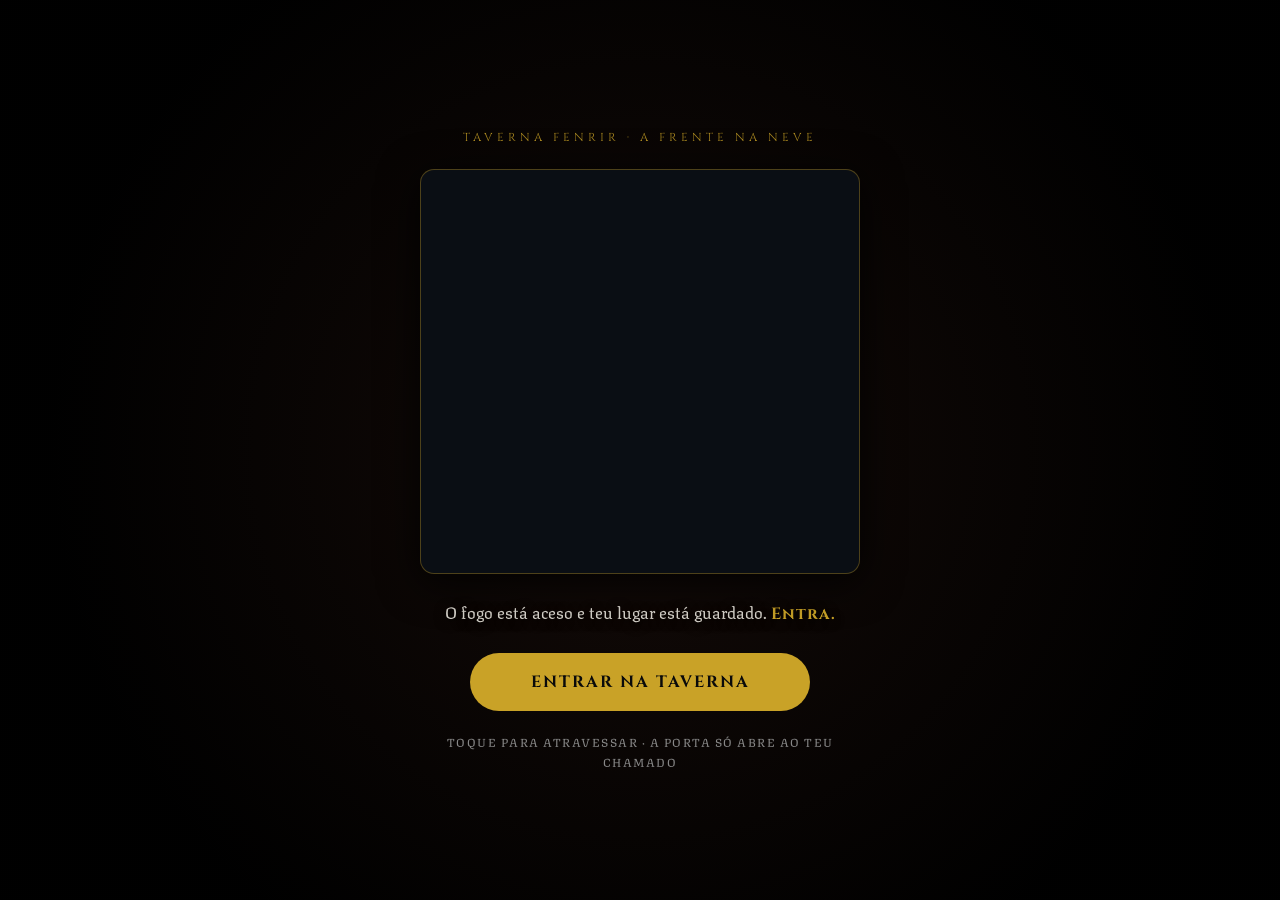
==== index.html @ 27d3342f "Hero do salão: vídeo local em vez de YouTube iframe (F4 resolvido)" ====
<!DOCTYPE html>
<html lang="pt-BR">
<head>
<meta charset="UTF-8">
<meta name="viewport" content="width=device-width, initial-scale=1.0">
<meta name="theme-color" content="#1a0f08">

<title>Taverna Fenrir — A Casa de Runa</title>
<meta name="description" content="Contos, mitologia nórdica e o universo viking de Runa, a taberneira. Histórias contadas junto ao fogo.">
<meta name="author" content="Taverna Fenrir">
<meta property="og:type" content="website">
<meta property="og:title" content="Taverna Fenrir — A Casa de Runa">
<meta property="og:description" content="O fogo está aceso e teu lugar está guardado.">
<meta property="og:image" content="assets/img/entrada-taverna.jpg">
<meta property="og:url" content="https://runataverna.github.io/taverna-fenrir-site/">
<meta name="twitter:card" content="summary_large_image">

<link rel="preconnect" href="https://fonts.googleapis.com">
<link rel="preconnect" href="https://fonts.gstatic.com" crossorigin>
<link href="https://fonts.googleapis.com/css2?family=Cinzel:wght@400;700&family=Uncial+Antiqua&family=Texturina:ital,wght@0,300;0,400;0,500;1,400&family=Roboto:wght@300;400;500&display=swap" rel="stylesheet">

<link rel="stylesheet" href="styles.css">
</head>
<body>

<!-- ENTRADA -->
<div class="entrada" id="entrada">
  <div class="entrada-overlay"></div>
  <div class="entrada-conteudo">
    <div class="entrada-kicker">TAVERNA FENRIR · A FRENTE NA NEVE</div>
    <div class="entrada-imagem" id="entradaImagem">
      <video id="portalVideo" poster="assets/img/entrada-taverna.jpg" muted playsinline preload="auto">
        <source src="assets/video/entrada-taverna.webm" type="video/webm">
        <source src="assets/video/entrada-taverna.mp4" type="video/mp4">
      </video>
    </div>
    <p class="entrada-frase">O fogo está aceso e teu lugar está guardado. <strong>Entra.</strong></p>
    <button class="btn-entrar" onclick="Taverna.entrar()">ENTRAR NA TAVERNA</button>
    <div class="entrada-hint">Toque para atravessar · a porta só abre ao teu chamado</div>
  </div>
</div>

<!-- EFEITO DE LUMINOSIDADE (transição da entrada para intro) -->
<div class="glow-entrada" id="glowEntrada"></div>



<!-- TRANSIÇÃO -->
<div class="overlay-video" id="transicaoWrap">
  <div class="overlay-fallback"></div>
  <div class="wrap-iframe">
    <iframe id="transicaoIframe" allow="autoplay; encrypted-media" title="Transição"></iframe>
  </div>
  <div class="transicao-titulo" id="transicaoTitulo"></div>
</div>

<!-- APP -->
<div id="app">

  <!-- NAVBAR -->
  <nav class="navbar" id="navbar">
    <button class="btn-voltar" id="btnVoltar" onclick="Taverna.voltarAoHall()">← Salão</button>
    <div class="navbar-brand" onclick="Taverna.voltarAoHall()">TAVERNA FENRIR</div>
    <button class="menu-toggle" onclick="Taverna.toggleMenu()" aria-label="Menu">☰</button>
    <div class="menu-lista" id="menuLista"></div>
  </nav>

  <!-- HALL -->
  <section class="hall" id="hall">

    <!-- HERO -->
    <div class="hero-runa">
      <div class="hero-fallback"></div>
      <video id="heroVideo" class="hero-video" autoplay muted loop playsinline preload="auto">
        <source src="assets/video/hero-salao.webm" type="video/webm">
        <source src="assets/video/hero-salao.mp4" type="video/mp4">
      </video>
      <div class="hero-overlay"></div>
     
      <div class="hero-conteudo">
      
        <button class="btn-historia" onclick="Taverna.irParaPortal('contos')">
          <span class="btn-historia-icone">▶</span> OUVIR AS HISTÓRIAS
        </button>
        <p class="hero-sub">O fogo está aceso. Escolha uma porta.</p>
        <div class="setas"><span>⌄</span><span>⌄</span></div>
      </div>
    </div>

    <!-- TÍTULO DAS PORTAS -->
    <h2 class="hall-titulo">Nove portas, uma taverna</h2>
    <p class="hall-sub">Toque em uma porta. Uma transição te leva ao ambiente.</p>

    <!-- GRID PORTAS -->
    <div class="grid-portas" id="gridPortas"></div>

    <!-- A HISTÓRIA NÃO CONTADA (só no Hall) -->
    <div class="historia-nao-contada" onclick="Taverna.abrirHistoriaNaoContada()">
      <div class="hnc-glow"></div>
      <h2 class="hnc-titulo">A HISTÓRIA NÃO CONTADA</h2>
      <p class="hnc-sub">NÃO ABRA ESSA PORTA</p>
      <div class="hnc-cta">
        <span>Toque para entrar</span>
        <span class="hnc-seta">→</span>
      </div>
    </div>

  </section>

  <!-- SALA: CONTOS -->
  <section class="sala sala-leitura" id="sala-contos">
    <div class="sala-header">
      <h2>Contos do Fogo</h2>
    </div>
    <div class="imagem-abertura" id="contosAbertura"></div>
    <div class="sala-header sala-header-baixo">
      <p>Histórias contadas no balcão, entre uma caneca e outra.</p>
      <div class="runa-divider">ᛟ ᚾ ᛁ</div>
    </div>
    <div class="lista-contos" id="listaContos"></div>
  </section>

  <!-- SALA: SOBRE A RUNA -->
  <section class="sala sala-leitura" id="sala-sobre">
    <div class="sala-header">
      <h2>Sobre a Runa</h2>
      <p>Contada por ela mesma, atrás do balcão.</p>
      <div class="runa-divider">ᛟ ᚾ ᛁ</div>
    </div>
    <div id="sobreRunaConteudo"></div>
  </section>

  <!-- SALA: UNIVERSO VIKING -->
  <section class="sala sala-leitura" id="sala-universo">
    <div class="sala-header">
      <h2>Universo Viking</h2>
    </div>
    <div class="imagem-abertura" id="universoAbertura"></div>
    <div class="sala-header sala-header-baixo">
      <p id="universoIntro"></p>
      <div class="runa-divider">ᛏ ᛒ ᛗ</div>
    </div>
    <div id="universoGrupos"></div>
  </section>

  <!-- SALA: MITOLOGIA NÓRDICA -->
  <section class="sala sala-leitura" id="sala-mitologia">
    <div class="sala-header">
      <h2>Mitologia Nórdica</h2>
    </div>
    <div class="imagem-abertura" id="mitologiaAbertura"></div>
    <div class="sala-header sala-header-baixo">
      <p id="mitologiaIntro"></p>
      <div class="runa-divider">ᚺ ᚾ ᛁ</div>
    </div>
    <div class="mitologia-intro-texto" id="mitologiaIntroTexto"></div>
    <div id="mitologiaGrupos"></div>
  </section>

  <!-- SALA: ANÉIS -->
  <section class="sala sala-venda" id="sala-aneis">
    <div class="sala-header">
      <h2 id="aneisTitulo">Relíquias da Runa</h2>
      <p id="aneisSubtitulo"></p>
      <div class="runa-divider">ᛉ ᛟ ᛒ</div>
    </div>
    <div class="imagem-abertura" id="aneisAbertura"></div>
    <div class="venda-texto" id="aneisTexto"></div>
    <div class="imagem-propaganda" id="aneisPropaganda"></div>
    <div class="centro">
      <a class="btn-venda" id="aneisLink" target="_blank" rel="noopener"></a>
    </div>
  </section>

  <!-- SALA: FACAS -->
  <section class="sala sala-venda" id="sala-facas">
    <div class="sala-header">
      <h2 id="facasTitulo">A Forja da Runa</h2>
      <p id="facasSubtitulo"></p>
      <div class="runa-divider">ᚦ ᛚ ᚷ</div>
    </div>
    <div class="imagem-abertura" id="facasAbertura"></div>
    <div class="venda-texto" id="facasTexto"></div>
    <div class="imagem-propaganda" id="facasPropaganda"></div>
    <div class="centro">
      <a class="btn-venda" id="facasLink" target="_blank" rel="noopener"></a>
    </div>
  </section>

  <!-- SALA: CASACOS -->
  <section class="sala sala-venda" id="sala-casacos">
    <div class="sala-header">
      <h2 id="casacosTitulo">Peles do Norte</h2>
      <p id="casacosSubtitulo"></p>
      <div class="runa-divider">ᛁ ᛊ ᚨ</div>
    </div>
    <div class="imagem-abertura" id="casacosAbertura"></div>
    <div class="venda-texto" id="casacosTexto"></div>
    <div class="imagem-propaganda" id="casacosPropaganda"></div>
    <h3 class="hall-titulo">Feminino</h3>
    <div class="slot-grid" data-prefix="casacos-fem" data-count="6"></div>
    <h3 class="hall-titulo">Masculino</h3>
    <div class="slot-grid" data-prefix="casacos-masc" data-count="6"></div>
    <div class="centro">
      <a class="btn-venda" id="casacosLink" target="_blank" rel="noopener"></a>
    </div>
  </section>

  <!-- SALA: HEAVY METAL -->
  <section class="sala sala-venda" id="sala-heavymetal">
    <div class="sala-header">
      <h2 id="heavymetalTitulo">O Som da Taverna</h2>
      <p id="heavymetalSubtitulo"></p>
      <div class="runa-divider">ᚦ ᚢ ᚱ</div>
    </div>
    <div class="imagem-abertura" id="heavymetalAbertura"></div>
    <div class="venda-texto" id="heavymetalTexto"></div>
    <div class="imagem-propaganda" id="heavymetalPropaganda"></div>
    <div class="centro">
      <a class="btn-venda" id="heavymetalLink" target="_blank" rel="noopener"></a>
    </div>
  </section>

  <!-- SALA: ARTE CONCEITUAL -->
  <section class="sala sala-leitura" id="sala-arte">
    <div class="sala-header">
      <h2>Arte Conceitual</h2>
      <p>Onde tudo começou. Esboços que nunca entraram nas histórias oficiais — mas sem eles, a Runa não existiria.</p>
      <div class="runa-divider">ᚲ ᚷ ᚹ</div>
    </div>
    <div id="arteCarrossel"></div>
  </section>

  <!-- FOOTER GERAL -->
  <footer class="footer-geral" id="footerGeral">

    <div class="footer-selos" id="footerSelos"></div>

    <div class="footer-linha"></div>

    <div class="footer-lojas">
      <h3 class="footer-titulo">AS SALAS DA TAVERNA</h3>
      <div class="footer-lojas-lista" id="footerLojas"></div>
    </div>

    <div class="footer-linha"></div>

    <div class="footer-redes">
      <p class="redes-acima">Já faz parte de nossas redes?</p>
      <div class="redes" id="footerRedes"></div>
      <p class="redes-abaixo">Siga nossas redes sociais</p>
    </div>

    <div class="copyright">© Taverna Fenrir. Conto de fantasia — qualquer semelhança com deuses é proposital.</div>

  </footer>

</div>

<!-- PLAYER DE MÚSICA -->
<div class="player-musica" id="playerMusicaBox">
  <button id="btnMusica" onclick="Taverna.toggleMusica()" aria-label="Play/Pause">❚❚</button>
  <span>♪</span>
</div>

<!-- MODAL DE CONTO -->
<div class="historia-modal" id="historiaModal">
  <div class="historia-box">
    <button class="historia-fechar" onclick="Taverna.fecharHistoria()">✕</button>

    <div class="historia-imagem-abertura" id="historiaImagemAbertura"></div>
    <h2 id="historiaTitulo"></h2>
    <div class="historia-sub" id="historiaSub"></div>

    <div class="historia-abas-nav" id="historiaAbasNav"></div>

    <div class="historia-texto" id="historiaTexto"></div>
    <div class="historia-rodape" id="historiaRodape"></div>

    <!-- BALÕES CURTIR / COMPARTILHAR -->
    <div class="historia-acoes">
      <div class="historia-acoes-baloes">
        <button class="acao-balao acao-curtir" id="acaoCurtir" onclick="Taverna.curtirConto()" aria-label="Curtir">
          <span class="acao-icone" id="acaoCurtirIcone">♡</span>
        </button>
        <button class="acao-balao acao-compartilhar" onclick="Taverna.compartilharConto()" aria-label="Compartilhar">
          <span class="acao-icone">↗</span>
        </button>
        <span class="acao-contador" id="acaoContador">0</span>
      </div>
      <p class="acao-texto" id="acaoTexto">Acenda essa história</p>
    </div>

    <!-- PROPAGANDA -->
    <div class="imagem-propaganda" id="historiaPropaganda"></div>

    <!-- LINK DE VENDA -->
    <div class="historia-link" id="historiaLinkBox">
      <a class="btn-venda" id="historiaLink" target="_blank" rel="noopener"></a>
    </div>

    <!-- ÁUDIO -->
    <div class="historia-audio" id="historiaAudioBox">
      <button id="historiaAudioBtn" onclick="Taverna.toggleHistoriaAudio()">▶</button>
      <span>Ouça a Runa contar esta história</span>
    </div>

    <!-- NAVEGAÇÃO -->
    <div class="historia-nav" id="historiaNav">
      <button id="btnHistoriaAnterior" onclick="Taverna.fecharHistoria()">← Voltar ao Salão</button>
      <button id="btnHistoriaProxima" onclick="Taverna.proximaAba()">Fechar ✕</button>
    </div>

    <!-- SELOS -->
    <div class="historia-selo-bloco">
      <h4 class="selo-titulo">Conheça nossos selos</h4>
      <div class="selo-grid" id="historiaSelos"></div>
    </div>

    <!-- SOCIAL -->
    <div class="historia-social">
      <p class="redes-acima">Já faz parte de nossas redes?</p>
      <div class="redes" id="historiaRedes"></div>
      <p class="redes-abaixo">Siga nossas redes sociais</p>
    </div>
  </div>
</div>

<!-- MODAL DA HISTÓRIA NÃO CONTADA -->
<div class="historia-modal" id="modalHNC">
  <div class="historia-box hnc-box">
    <button class="historia-fechar" onclick="Taverna.fecharHNC()">✕</button>
    <h2 class="hnc-modal-titulo">A HISTÓRIA NÃO CONTADA</h2>
    <p class="hnc-modal-sub">NÃO ABRA ESSA PORTA</p>
    <div class="historia-texto hnc-texto" id="hncTexto"></div>

    <div class="historia-acoes">
      <div class="historia-acoes-baloes">
        <button class="acao-balao acao-curtir" id="acaoCurtirHNC" onclick="Taverna.curtirHNC()" aria-label="Curtir">
          <span class="acao-icone" id="acaoCurtirIconeHNC">♡</span>
        </button>
        <button class="acao-balao acao-compartilhar" onclick="Taverna.compartilharHNC()" aria-label="Compartilhar">
          <span class="acao-icone">↗</span>
        </button>
        <span class="acao-contador" id="acaoContadorHNC">0</span>
      </div>
      <p class="acao-texto" id="acaoTextoHNC">Acenda essa história</p>
    </div>

    <div class="historia-social">
      <p class="redes-acima">Cada mensagem é um voto pra que essa história seja contada.</p>
      <div class="redes" id="hncRedes"></div>
    </div>
  </div>
</div>

<!-- MODAL: CARD DE HISTÓRIA (Viking / Mitologia) -->
<div class="historia-modal" id="modalCard">
  <div class="historia-box card-modal-box">
    <button class="historia-fechar" onclick="Taverna.fecharCard()">✕</button>

    <div class="card-modal-foto" id="cardModalFoto"></div>

    <div class="card-modal-tag" id="cardModalTag"></div>
    <h2 id="cardModalTitulo"></h2>

    <div class="historia-texto" id="cardModalTexto"></div>

    <div class="card-modal-vocesabia" id="cardModalVoceSabia"></div>

    <div class="historia-acoes">
      <div class="historia-acoes-baloes">
        <button class="acao-balao acao-curtir" id="cardCurtir" onclick="Taverna.curtirCard()" aria-label="Curtir">
          <span class="acao-icone" id="cardCurtirIcone">♡</span>
        </button>
        <button class="acao-balao acao-compartilhar" onclick="Taverna.compartilharCard()" aria-label="Compartilhar">
          <span class="acao-icone">↗</span>
        </button>
        <span class="acao-contador" id="cardContador">0</span>
      </div>
      <p class="acao-texto" id="cardTexto">Acenda essa história</p>
    </div>

    <div class="historia-nav">
      <button onclick="Taverna.fecharCard()">← Fechar história</button>
    </div>
  </div>
</div>



<!-- MODAL: A DANÇA DAS CHAMAS (carrossel de microcontos) -->
<div class="historia-modal" id="modalChamas">
  <div class="historia-box chamas-modal-box">
    <button class="historia-fechar" onclick="Taverna.fecharChamas()">✕</button>

    <div class="chamas-header">
      <h2 class="chamas-titulo">A Dança das Chamas</h2>
      <p class="chamas-sub">Pequenas histórias que atravessam a porta.</p>
    </div>

    <div class="chamas-carrossel" id="chamasCarrossel"></div>

    <div class="chamas-bolinhas" id="chamasBolinhas"></div>

    <div class="chamas-nav">
      <button onclick="Taverna.chamasAnterior()">← Voltar</button>
      <button onclick="Taverna.chamasProxima()">Avançar →</button>
    </div>

    <div class="historia-nav">
      <button onclick="Taverna.fecharChamas()">← Fechar</button>
    </div>
  </div>
</div>

<!-- LIGHTBOX -->
<div class="lightbox" id="lightbox" onclick="Taverna.fecharLightbox()">
  <button class="lightbox-fechar" onclick="Taverna.fecharLightbox();event.stopPropagation()">✕</button>
  <img id="lightboxImg" src="" alt="">
</div>

<!-- ÁUDIOS -->
<audio id="musicaAmbiente" src="assets/audio/musica-ambiente.mp3" loop preload="auto"></audio>
<audio id="audioRuna" src="assets/audio/runa-historia-completa-v1.mp3" preload="metadata"></audio>
<audio id="boasVindas" src="assets/audio/boas-vindas.mp3" preload="auto"></audio>

<script src="conteudo.js"></script>
<script src="conteudo-viking.js"></script>
<script src="conteudo-mitologia.js"></script>
<script src="conteudo-chamas.js"></script>
<script src="script.js"></script>

</body>
          </html>
---- styles.css ----
/* ============================================================
   TAVERNA FENRIR — ESTILOS v4
   ============================================================ */

* { margin: 0; padding: 0; box-sizing: border-box; }
html { scroll-behavior: smooth; }

body {
  background:
    radial-gradient(ellipse at 50% 0%, #2a1a10 0%, #1a0f08 45%, #0d0806 100%) fixed;
  color: #d8d4cc;
  font-family: 'Texturina', serif;
  font-size: 16px;
  line-height: 1.75;
  overflow-x: hidden;
  min-height: 100vh;
}

h1, h2 { font-family: 'Uncial Antiqua', cursive; color: #e8d5a0; letter-spacing: 2px; font-weight: 400; }
h3, h4 { font-family: 'Cinzel', serif; color: #c9a227; letter-spacing: 2px; }

a { color: #c9a227; text-decoration: none; }
img { max-width: 100%; display: block; }
button { font-family: inherit; }

:root {
  --fundo-1: #1a0f08;
  --fundo-2: #0d0806;
  --card: #0d0806;
  --texto: #d8d4cc;
  --titulo: #e8d5a0;
  --dourado: #c9a227;
  --dourado-suave: #d4915a;
  --azul-runa: #00E5FF;
  --azul-gelo: #7DE2FF;
  --ambar: #FFC94D;
  --vermelho: #8b0000;
  --verde: #7ec9a3;
}

/* ============================================================
   ENTRADA
   ============================================================ */
.entrada {
  position: fixed; inset: 0; z-index: 1000;
  background: #050505;
  display: flex; align-items: center; justify-content: center;
  text-align: center; transition: opacity .8s;
  overflow-y: auto; padding: 30px 20px;
}
.entrada.hidden { opacity: 0; pointer-events: none; }
.entrada-overlay {
  position: absolute; inset: 0;
  background: radial-gradient(circle at center, rgba(30,15,10,.6) 0%, rgba(0,0,0,.95) 75%);
  z-index: 0;
}
.entrada-conteudo { position: relative; z-index: 1; max-width: 440px; width: 100%; }
.entrada-kicker {
  font-family: 'Cinzel', serif; color: #c9a227;
  font-size: .72rem; letter-spacing: 4px; margin-bottom: 20px; opacity: .85;
}
.entrada-imagem {
  width: 100%; max-width: 480px;
  margin: 0 auto 24px;
  aspect-ratio: 1000 / 922;
  overflow: hidden;
  position: relative;
  border-radius: 14px;
  border: 1px solid rgba(201,162,39,.35);
  box-shadow: 0 8px 40px rgba(0,0,0,.85);
  background: #0a0e14;
}

.entrada-imagem video {
  width: 100%;
  height: 100%;
  object-fit: cover;
  display: block;
}
.entrada-imagem-placeholder {
  aspect-ratio: 4/5; display: flex; align-items: center; justify-content: center;
  color: #555; font-style: italic; font-size: .9rem; padding: 30px;
}
.entrada-frase {
  font-size: 1.02rem; color: var(--texto); margin-bottom: 26px; line-height: 1.6;
  text-shadow: 0 2px 12px rgba(0,0,0,.9);
}
.entrada-frase strong { color: var(--dourado); font-family: 'Cinzel', serif; letter-spacing: 1px; }
.btn-entrar {
  display: inline-block; background: var(--dourado); color: #0a0a0a;
  padding: 18px 44px; border: none; border-radius: 40px;
  font-family: 'Cinzel', serif; font-size: 1.02rem; font-weight: 700;
  letter-spacing: 2px; cursor: pointer; animation: pulse 2s infinite;
  transition: all .3s; text-transform: uppercase; width: 100%; max-width: 340px;
}
.btn-entrar:hover { background: #d4af37; transform: scale(1.03); }
@keyframes pulse {
  0%,100% { box-shadow: 0 0 0 0 rgba(201,162,39,.7); }
  50% { box-shadow: 0 0 0 22px rgba(201,162,39,0); }
}
.entrada-hint {
  margin-top: 20px; font-size: .72rem; color: #888;
  letter-spacing: 1.5px; text-transform: uppercase;
}

/* ============================================================
   GLOW DE ENTRADA (efeito luminosidade ao clicar ENTRAR)
   ============================================================ */
.glow-entrada {
 
  position: fixed; inset: 0; z-index: 1400;
  pointer-events: none; opacity: 0;
  background: radial-gradient(circle at center, #ffffff 0%, #f0e6c8 25%, #c9a227 50%, transparent 75%);
 }
}
.glow-entrada.ativo {
  animation: glowCegar 1.6s ease-in forwards;
}
@keyframes glowCegar {
  0% { opacity: 0; transform: scale(0.4); }
  40% { opacity: 1; transform: scale(1.2); }
  70% { opacity: 1; transform: scale(2.5); }
  100% { opacity: 0; transform: scale(5); }
}

/* ============================================================
   OVERLAYS (intro/transição)
   ============================================================ */
.overlay-video {
  position: fixed; inset: 0; z-index: 1500; background: #000;
  display: none; align-items: center; justify-content: center;
  opacity: 0; transition: opacity .6s;
}
.overlay-video.active { display: flex; opacity: 1; }
.overlay-video .wrap-iframe {
  position: relative; z-index: 1; width: 100vw; height: 100vh; overflow: hidden;
}
.overlay-video iframe {
  position: absolute; top: 50%; left: 50%;
  width: 100vw; height: 56.25vw;
  min-height: 100vh; min-width: 177.77vh;
  transform: translate(-50%,-50%); border: 0; pointer-events: none; z-index: 1;
}
.overlay-fallback { position: absolute; inset: 0; background: #000; z-index: 0; }
.btn-pular {
  position: absolute; bottom: 30px; right: 24px; z-index: 3;
  background: rgba(0,0,0,.7); border: 1px solid var(--dourado);
  color: var(--dourado); padding: 10px 22px; border-radius: 30px;
  font-family: 'Cinzel', serif; font-size: .85rem; letter-spacing: 1px; cursor: pointer;
}
.transicao-titulo {
  position: absolute; bottom: 60px; left: 0; right: 0; text-align: center;
  color: var(--dourado); font-family: 'Cinzel', serif; font-size: 1.4rem;
  letter-spacing: 4px; text-transform: uppercase; z-index: 2;
  text-shadow: 0 2px 15px rgba(0,0,0,.9); pointer-events: none;
  animation: fadeInOut 3s ease;
}
@keyframes fadeInOut { 0%,100% { opacity: 0 } 20%,80% { opacity: 1 } }

/* ============================================================
   APP
   ============================================================ */
#app { display: none; min-height: 100vh; padding-top: 60px; }
#app.visible { display: block; }

/* NAVBAR */
.navbar {
  position: fixed; top: 0; left: 0; right: 0;
  background: rgba(13,8,6,.95); backdrop-filter: blur(8px);
  border-bottom: 1px solid rgba(201,162,39,.25);
  z-index: 500; display: none;
  align-items: center; justify-content: space-between;
  padding: 12px 18px;
}
.navbar.visible { display: flex; }
.navbar-brand {
  font-family: 'Cinzel', serif; color: var(--dourado);
  font-weight: 700; letter-spacing: 2px; font-size: .95rem; cursor: pointer;
}
.btn-voltar {
  background: transparent; border: 1px solid var(--dourado);
  color: var(--dourado); padding: 6px 14px; border-radius: 20px;
  cursor: pointer; font-family: 'Cinzel', serif;
  font-size: .8rem; letter-spacing: 1px; display: none;
}
.btn-voltar.visible { display: inline-block; }
.menu-toggle {
  background: transparent; border: 1px solid var(--dourado);
  color: var(--dourado); width: 40px; height: 36px;
  border-radius: 6px; cursor: pointer; font-size: 1.1rem;
}
.menu-lista {
  display: none; position: absolute; top: 60px; right: 12px;
  background: rgba(13,8,6,.98); border: 1px solid rgba(201,162,39,.4);
  border-radius: 10px; padding: 10px 0; min-width: 240px;
  box-shadow: 0 8px 30px rgba(0,0,0,.7);
  max-height: 70vh; overflow-y: auto;
}
.menu-lista.aberto { display: block; }
.menu-lista a {
  display: block; padding: 12px 20px; color: var(--texto);
  font-size: .9rem; border-left: 3px solid transparent;
  transition: all .2s; cursor: pointer;
}
.menu-lista a:hover {
  background: rgba(201,162,39,.1);
  border-left-color: var(--dourado); color: var(--dourado);
}

/* HALL */
.hall { padding: 20px 20px 60px; max-width: 1100px; margin: 0 auto; }

/* HERO */
.hero-runa {
  position: relative; height: 100vh; min-height: 640px; /* ← ALTERADO */
  overflow: hidden; display: flex; flex-direction: column;
  align-items: center; justify-content: flex-end;
  text-align: center; background: #000;
}
.hero-runa iframe {
  position: absolute; top: 50%; left: 50%;
  width: 100vw; height: 56.25vw;
  min-height: 100%; min-width: 177.77vh;
  transform: translate(-50%,-50%) scale(1.3); border: 0; pointer-events: none; z-index: 0; /* ← ALTERADO */
}
.hero-fallback {
  position: absolute; inset: 0;
  background: #000 url('assets/img/hero-final.jpg') center top / contain no-repeat;
  z-index: 0;
}
.hero-overlay {
  position: absolute; inset: 0;
  background: radial-gradient(ellipse at center, transparent 0%, rgba(0,0,0,.55) 70%, rgba(0,0,0,.9) 100%);
  z-index: 1;
}
.hero-citacao {
  position: absolute; top: 90px; left: 50%; transform: translateX(-50%);
  background: rgba(13,8,6,.85);
  border: 1px solid rgba(201,162,39,.4);
  border-radius: 12px; padding: 12px 22px;
  font-style: italic; color: var(--titulo); font-size: .92rem;
  z-index: 2; max-width: 90%;
}
.hero-conteudo {
  position: relative; z-index: 2;
  padding: 40px 20px 82px; max-width: 640px; width: 100%; /* ← ALTERADO */
}
.hero-conteudo h1 {
  font-size: 2.2rem; margin-bottom: 26px;
  text-shadow: 0 2px 15px rgba(0,0,0,.95);
}
.btn-historia {
  display: inline-flex; align-items: center; gap: 10px;
  background: var(--dourado); color: #0a0a0a;
  padding: 16px 38px; border: none; border-radius: 30px;
  font-family: 'Cinzel', serif; font-size: 1rem; font-weight: 700;
  cursor: pointer; letter-spacing: 1px; transition: all .3s;
  animation: pulse 2s infinite;
}
.btn-historia:hover { background: #d4af37; transform: scale(1.03); }
.btn-historia-icone {
  color: #0a0a0a; font-size: 0.85rem;
}
.hero-sub {
  color: #c9b89a; font-style: italic; margin-top: 22px;
  font-size: .95rem; text-shadow: 0 2px 8px rgba(0,0,0,.9);
}
.setas {
  display: flex; flex-direction: column; align-items: center;
  gap: 2px; color: var(--dourado); font-size: 1.4rem; margin-top: 20px;
  animation: bounce 2s infinite;
}
@keyframes bounce {
  0%,100% { transform: translateY(0); opacity: .7; }
  50% { transform: translateY(10px); opacity: 1; }
}

/* TÍTULOS DO HALL */
.hall-titulo {
  font-size: 1.5rem; margin: 40px 0 8px;
  text-align: center; letter-spacing: 3px;
}
.hall-sub {
  text-align: center; color: #a89b85; font-size: .9rem; margin-bottom: 30px;
}

/* GRID DE PORTAS */
.grid-portas {
  display: grid;
  grid-template-columns: repeat(auto-fit, minmax(240px, 1fr));
  gap: 18px;
}
.porta {
  position: relative;
  background: var(--card);
  border: 1px solid rgba(201,162,39,.22);
  border-radius: 12px; padding: 26px 22px;
  cursor: pointer; transition: all .3s;
  box-shadow: 0 4px 20px rgba(0,0,0,.5);
  text-align: left; color: inherit; font-family: inherit; overflow: hidden;
}
.porta:hover, .porta:focus {
  border-color: var(--dourado); transform: translateY(-3px);
  box-shadow: 0 8px 30px rgba(0,0,0,.7), 0 0 0 1px rgba(201,162,39,.2);
}
.porta::before {
  content: ''; position: absolute; left: 0; top: 0; bottom: 0;
  width: 3px; background: var(--dourado); opacity: 0; transition: opacity .3s;
}
.porta:hover::before { opacity: 1; }
.porta-num {
  position: absolute; top: 14px; right: 18px;
  font-family: 'Cinzel', serif; color: rgba(201,162,39,.4);
  font-size: 1.4rem; font-weight: 700;
}
.porta-tag {
  display: inline-block; font-size: .68rem; color: var(--dourado);
  border: 1px solid rgba(201,162,39,.4);
  border-radius: 20px; padding: 3px 12px; margin-bottom: 12px;
  text-transform: uppercase; letter-spacing: 1px; font-family: 'Cinzel', serif;
}
.porta h3 { font-size: 1.15rem; margin-bottom: 10px; color: var(--dourado); }
.porta p { font-size: .9rem; color: #b8ac97; margin-bottom: 14px; line-height: 1.6; }
.porta .seta {
  color: var(--dourado); font-weight: 500; font-size: .88rem;
  font-family: 'Cinzel', serif; letter-spacing: 1px;
}

/* HISTÓRIA NÃO CONTADA */
.historia-nao-contada {
  position: relative; margin: 70px auto 5px;
  max-width: 700px; padding: 50px 30px;
  background: linear-gradient(135deg, #050d14 0%, #0a1a26 50%, #050d14 100%);
  border: 1px solid rgba(0,229,255,.35);
  border-radius: 16px; text-align: center; cursor: pointer;
  overflow: hidden; transition: all .4s;
  box-shadow: 0 0 40px rgba(0,229,255,.15), inset 0 0 60px rgba(0,229,255,.05);
}
.historia-nao-contada:hover {
  border-color: #00E5FF;
  box-shadow: 0 0 60px rgba(0,229,255,.35), inset 0 0 80px rgba(0,229,255,.1);
  transform: translateY(-3px);
}
.hnc-glow {
  position: absolute; inset: -40%;
  background: radial-gradient(circle at center, rgba(0,229,255,.15) 0%, transparent 60%);
  animation: hncPulse 4s ease-in-out infinite; pointer-events: none;
}
@keyframes hncPulse {
  0%,100% { opacity: .4; transform: scale(1); }
  50% { opacity: .8; transform: scale(1.1); }
}
.hnc-titulo {
  position: relative; z-index: 1;
  font-family: 'Uncial Antiqua', cursive; font-size: 1.6rem;
  color: #7DE2FF; letter-spacing: 4px; margin-bottom: 14px;
  text-shadow: 0 0 20px rgba(0,229,255,.5);
}
.hnc-sub {
  position: relative; z-index: 1;
  color: #a8b8c8; font-family: 'Cinzel', serif;
  font-size: .85rem; letter-spacing: 3px; margin-bottom: 24px;
  text-transform: uppercase;
}
.hnc-cta {
  position: relative; z-index: 1;
  display: inline-flex; align-items: center; gap: 10px;
  color: #00E5FF; font-family: 'Cinzel', serif;
  font-size: .9rem; letter-spacing: 2px; text-transform: uppercase;
}
.hnc-seta { transition: transform .3s; }
.historia-nao-contada:hover .hnc-seta { transform: translateX(6px); }

/* ============================================================
   SALAS
   ============================================================ */
.sala {
  display: none; padding: 30px 20px 80px;
  max-width: 1100px; margin: 0 auto;
  animation: fadeSala .5s ease;
}
.sala.ativa { display: block; }
@keyframes fadeSala { from { opacity: 0; transform: translateY(15px) } to { opacity: 1; transform: translateY(0) } }

/* Gradiente funil: leitura (forte) */
.sala.sala-leitura {
  background: radial-gradient(ellipse 90% 70% at 50% 40%,
    rgba(58,37,21,.5) 0%,
    rgba(42,26,16,.3) 40%,
    transparent 80%);
  border-radius: 20px;
  margin-top: 20px;
}

/* Gradiente funil: venda (suave) */
.sala.sala-venda {
  background: radial-gradient(ellipse 90% 70% at 50% 40%,
    rgba(42,26,16,.25) 0%,
    rgba(26,15,8,.1) 50%,
    transparent 80%);
  border-radius: 20px;
  margin-top: 20px;
}

.sala-header {
  text-align: center; margin-bottom: 40px; padding-top: 20px;
}
.sala-header h2 { font-size: 2rem; letter-spacing: 3px; margin-bottom: 12px; }
.sala-header p { color: #a89b85; font-style: italic; }
.runa-divider {
  display: flex; align-items: center; justify-content: center;
  gap: 12px; margin-top: 18px; color: var(--dourado);
  font-size: 1.1rem; letter-spacing: 6px;
}
.runa-divider::before, .runa-divider::after {
  content: ''; height: 1px; width: 60px; background: rgba(201,162,39,.3);
}

/* IMAGEM DE ABERTURA */
.imagem-abertura {
  width: 100%; max-width: 900px; margin: 0 auto 40px;
  border-radius: 14px; overflow: hidden;
  border: 1px solid rgba(201,162,39,.3);
  background: linear-gradient(135deg, #1a0f08, #0d0806);
  box-shadow: 0 8px 40px rgba(0,0,0,.65);
}
.imagem-abertura img {
  width: 100%;
  display: block;
  height: auto;
  object-position: center top;
}
.imagem-abertura-placeholder {
  aspect-ratio: 16/10; display: flex; align-items: center; justify-content: center;
  color: #6a5a45; font-style: italic; font-size: .88rem;
  padding: 30px; text-align: center;
}

/* IMAGEM DE PROPAGANDA (com moldura fogueira) */
.imagem-propaganda {
  width: 100%; max-width: 700px; margin: 30px auto;
  border-radius: 12px; overflow: hidden;
  position: relative;
  background: #0d0806;
  box-shadow:
    0 8px 30px rgba(0,0,0,.7),
    inset 0 3px 15px rgba(255,201,77,.15),
    inset 0 -3px 15px rgba(139,0,0,.2);
  border-top: 4px solid #8b4513;
  border-bottom: 4px solid #2a1810;
  border-left: 4px solid #3a2515;
  border-right: 4px solid #3a2515;
  padding: 8px;
}
.imagem-propaganda img { width: 100%; display: block; height: auto; border-radius: 6px; }
.imagem-propaganda-placeholder {
  aspect-ratio: 4/3; display: flex; align-items: center; justify-content: center;
  color: #6a5a45; font-style: italic; font-size: .85rem; padding: 24px;
}

/* VENDA TEXTO */
.venda-texto {
  max-width: 720px; margin: 0 auto 20px;
  font-size: 1.02rem; line-height: 1.85; color: var(--texto);
  white-space: pre-line;
}

/* CARDS (Viking / Mitologia) */
.cards {
  display: grid;
  grid-template-columns: repeat(auto-fit, minmax(260px, 1fr));
  gap: 20px; margin-bottom: 30px;
}
.card {
  background: var(--card);
  border: 1px solid rgba(201,162,39,.22);
  border-radius: 10px; padding: 22px;
  transition: all .3s; box-shadow: 0 4px 20px rgba(0,0,0,.5);
}
.card:hover { border-color: rgba(201,162,39,.55); }
.card h3 { font-size: 1.1rem; margin-bottom: 10px; color: var(--dourado); }
.card p { font-size: .92rem; color: #b8ac97; line-height: 1.7; }
.card .voce-sabia {
  margin-top: 16px; padding-top: 14px;
  border-top: 1px dashed rgba(201,162,39,.3);
  font-style: italic; font-size: .85rem; color: var(--dourado);
}
.card .voce-sabia strong {
  display: block; font-family: 'Cinzel', serif;
  letter-spacing: 1px; margin-bottom: 6px; color: #d4af37;
}

.grupo-mae { margin-bottom: 50px; }
.grupo-mae-titulo {
  font-family: 'Uncial Antiqua', cursive; font-size: 1.35rem;
  color: var(--titulo); text-align: center; letter-spacing: 3px; margin-bottom: 8px;
}
.grupo-mae-sub {
  text-align: center; color: #a89b85; font-style: italic;
  font-size: .9rem; margin-bottom: 26px;
}

/* CONTOS */
.lista-contos {
  display: flex; flex-direction: column; gap: 22px;
  max-width: 800px; margin: 0 auto;
}
.conto-card {
  background: var(--card);
  border: 1px solid rgba(201,162,39,.22);
  border-radius: 12px; padding: 22px;
  box-shadow: 0 4px 20px rgba(0,0,0,.5);
  transition: all .3s; display: flex; flex-direction: column;
  cursor: pointer;
}
.conto-card:hover { border-color: rgba(201,162,39,.6); }
.conto-tag {
  display: inline-block; font-size: .68rem; color: var(--verde);
  border: 1px solid rgba(126,201,163,.35);
  border-radius: 20px; padding: 4px 14px; margin-bottom: 14px;
  text-transform: uppercase; letter-spacing: 1px; width: fit-content;
  font-family: 'Cinzel', serif;
}
.conto-card h3 { font-size: 1.25rem; margin-bottom: 10px; color: var(--dourado); }
.conto-card p { font-size: .92rem; color: #b8ac97; margin-bottom: 16px; flex-grow: 1; line-height: 1.7; }
.ler-conto {
  color: var(--dourado); font-weight: 600; font-size: .95rem;
  font-family: 'Cinzel', serif; letter-spacing: .5px;
}
.ler-conto:hover { text-decoration: underline; }

/* MICROCONTOS — carrossel horizontal */
.danca-chamas {
  margin-top: 60px; padding-top: 40px;
  border-top: 1px solid rgba(201,162,39,.2);
  max-width: 900px; margin-left: auto; margin-right: auto;
}
.microcontos-wrapper {
  overflow-x: auto;
  overflow-y: hidden;
  scroll-snap-type: x mandatory;
  -webkit-overflow-scrolling: touch;
  margin-top: 20px;
  padding-bottom: 14px;
}
.microcontos-wrapper::-webkit-scrollbar { height: 4px; }
.microcontos-wrapper::-webkit-scrollbar-thumb {
  background: rgba(201,162,39,.4); border-radius: 4px;
}
.microcontos {
  display: flex; gap: 18px;
  width: max-content;
}
.microconto {
  flex: 0 0 85%;
  max-width: 500px;
  scroll-snap-align: center;
  background: var(--card);
  border: 1px solid rgba(201,162,39,.22);
  border-radius: 12px; padding: 24px;
  box-shadow: 0 4px 20px rgba(0,0,0,.5);
}
.microconto h4 { font-size: 1.05rem; margin-bottom: 14px; color: var(--dourado); }
.microconto .texto {
  font-size: .95rem; color: var(--texto); line-height: 1.85; white-space: pre-line;
}

/* SOBRE A RUNA */
.sobre-grid { display: grid; grid-template-columns: 1fr; gap: 30px; align-items: start; }
@media(min-width:780px) { .sobre-grid { grid-template-columns: 1fr 1.4fr; } }
.sobre-retrato {
  background: linear-gradient(135deg, #1a0f08, #0d0806);
  border: 1px solid rgba(201,162,39,.4);
  border-radius: 12px; overflow: hidden;
  box-shadow: 0 6px 30px rgba(0,0,0,.55);
}
.sobre-retrato img { width: 100%; }
.retrato-placeholder {
  aspect-ratio: 3/4; display: flex; align-items: center; justify-content: center;
  color: #6a5a45; font-style: italic; font-size: .9rem; padding: 20px; text-align: center;
}
.ficha-tecnica { margin-bottom: 22px; }
.ficha-tecnica p { font-size: .95rem; color: var(--texto); margin-bottom: 6px; }
.ficha-tecnica strong { color: var(--dourado); font-family: 'Cinzel', serif; letter-spacing: 1px; }
.lista-atributos { list-style: none; padding: 0; margin-bottom: 20px; }
.lista-atributos li {
  font-size: .92rem; color: var(--texto); padding: 6px 0 6px 22px; position: relative;
}
.lista-atributos li::before { content: 'ᛟ'; position: absolute; left: 0; color: var(--dourado); }

.monologo { max-width: 720px; margin: 50px auto; }
.monologo p {
  font-size: 1.02rem; line-height: 1.85; color: var(--texto);
  margin-bottom: 20px; text-align: left;
}
.monologo .citacao {
  font-family: 'Texturina', serif; font-style: italic;
  color: var(--titulo); font-size: 1.08rem;
  border-left: 3px solid rgba(201,162,39,.5);
  padding: 10px 0 10px 20px; margin: 26px 0; text-align: left;
  background: rgba(201,162,39,.04);
  border-radius: 0 8px 8px 0;
}
.monologo .citacao-final {
  font-family: 'Cinzel', serif; font-style: italic;
  color: var(--dourado); font-size: 1.2rem; text-align: center;
  letter-spacing: 2px; margin: 36px 0 24px; padding: 20px 0;
  border-top: 1px solid rgba(201,162,39,.25);
  border-bottom: 1px solid rgba(201,162,39,.25);
}
.monologo .assinatura {
  text-align: center; color: #8a7d68; font-size: .88rem;
  font-style: italic; letter-spacing: 1px; margin-top: 24px;
}

/* Vídeo propaganda Sobre (1:1) */
.sobre-video-propaganda {
  max-width: 480px; margin: 40px auto 20px;
  border-radius: 12px; overflow: hidden;
  border: 1px solid rgba(201,162,39,.35);
  box-shadow: 0 8px 40px rgba(0,0,0,.7);
  background: #000;
  aspect-ratio: 1/1;
}
.sobre-video-propaganda iframe { width: 100%; height: 100%; border: 0; }
.sobre-link-centro {
  text-align: center; margin-top: 20px;
}

/* DROP CAP */
.drop-cap::first-letter {
  font-family: 'Uncial Antiqua', cursive;
  color: var(--dourado);
  font-size: 3.6em;
  float: left;
  line-height: .85;
  padding: 6px 12px 0 0;
  text-shadow: 0 0 15px rgba(201,162,39,.4);
}

/* RUNAS NO TEXTO */
.runa-texto {
  font-family: 'Texturina', serif;
  font-style: italic;
  font-weight: 500;
  transition: color 1s ease, text-shadow 1s ease;
}
.runa-texto.algiz { color: #00E5FF; text-shadow: 0 0 8px rgba(0,229,255,.4); }
.runa-texto.isa { color: #7DE2FF; text-shadow: 0 0 8px rgba(125,226,255,.4); }
.runa-texto.kenaz { color: #FFC94D; text-shadow: 0 0 8px rgba(255,201,77,.4); }
.runa-texto.fehu { color: #c9a227; text-shadow: 0 0 8px rgba(201,162,39,.4); }
.runa-texto.thurisaz { color: #d94a3d; text-shadow: 0 0 8px rgba(139,0,0,.5); }
.runa-texto.wunjo { color: #7ec9a3; text-shadow: 0 0 8px rgba(126,201,163,.4); }
.runa-texto.othala { color: #d4915a; text-shadow: 0 0 8px rgba(212,145,90,.4); }
.runa-texto.mannaz { color: #e8d5a0; text-shadow: 0 0 8px rgba(232,213,160,.4); }

/* NOMES PRÓPRIOS */
.nome-proprio {
  font-family: 'Cinzel', serif;
  color: var(--dourado);
  font-weight: 500;
  letter-spacing: .5px;
}

/* SLOT GRID */
.slot-grid {
  display: grid;
  grid-template-columns: repeat(auto-fill, minmax(180px, 1fr));
  gap: 14px; margin: 24px 0;
}
.slot {
  aspect-ratio: 1/1; border-radius: 10px; overflow: hidden;
  background: linear-gradient(135deg, #1a0f08, #0d0806);
  border: 1px solid rgba(201,162,39,.22); display: none;
}
.slot img { width: 100%; height: 100%; object-fit: cover; }
.slot.visivel { display: block; }
.slot-empty {
  grid-column: 1/-1; text-align: center; color: #6a5a45;
  font-style: italic; font-size: .85rem; padding: 30px 20px;
  border: 1px dashed rgba(201,162,39,.2); border-radius: 10px;
}

/* BOTÃO DE VENDA */
.btn-venda {
  display: inline-flex; align-items: center; justify-content: center;
  background: var(--vermelho); color: #fff;
  padding: 14px 32px; border: 1px solid var(--dourado);
  border-radius: 30px; font-family: 'Cinzel', serif;
  font-size: .95rem; font-weight: 700; text-decoration: none;
  margin: 20px auto 0; transition: all .3s; letter-spacing: .5px;
}
.btn-venda:hover { background: #a00000; }
.centro { text-align: center; }

/* ============================================================
   FOOTER GERAL
   ============================================================ */
.footer-geral {
  max-width: 1100px; margin: 5px auto 0;
  padding: 40px 20px 30px;
  text-align: center;
}
.footer-linha {
  height: 1px; margin: 30px auto;
  max-width: 300px;
  background: linear-gradient(to right, transparent, rgba(201,162,39,.4), transparent);
}
.footer-selos {
  display: flex; flex-wrap: wrap; justify-content: center;
  gap: 22px 32px;
}
.selo-footer {
  display: flex; flex-direction: column; align-items: center;
  gap: 8px; cursor: pointer; transition: all .3s;
  padding: 10px 6px;
}
.selo-footer img {
  width: 56px; height: 56px; object-fit: contain;
  filter: drop-shadow(0 0 6px rgba(201,162,39,.3));
  transition: all .3s;
}
.selo-footer:hover img {
  filter: drop-shadow(0 0 12px rgba(201,162,39,.7));
  transform: scale(1.08);
}
.selo-footer .selo-icone-fallback {
  width: 56px; height: 56px; border-radius: 50%;
  display: flex; align-items: center; justify-content: center;
  font-size: 1.6rem; color: var(--dourado);
  background: radial-gradient(circle, rgba(201,162,39,.15), transparent 70%);
  border: 1px solid rgba(201,162,39,.4);
}
.selo-footer span {
  font-family: 'Cinzel', serif; font-size: .72rem;
  color: var(--dourado); letter-spacing: 1px; text-transform: uppercase;
}

.footer-titulo {
  font-family: 'Cinzel', serif; font-size: .85rem;
  color: var(--dourado); letter-spacing: 3px;
  margin-bottom: 18px; text-transform: uppercase;
}
.footer-lojas-lista {
  display: flex; flex-direction: column; gap: 10px;
  max-width: 380px; margin: 0 auto;
}
.footer-loja-item {
  display: flex; justify-content: space-between; align-items: center;
  padding: 12px 20px;
  background: rgba(13,8,6,.6);
  border: 1px solid rgba(201,162,39,.18);
  border-radius: 10px;
  color: var(--texto); font-size: .92rem;
  cursor: pointer; transition: all .3s;
}
.footer-loja-item:hover {
  border-color: rgba(201,162,39,.6);
  background: rgba(13,8,6,.9);
  color: var(--titulo);
}
.footer-loja-item .seta { color: var(--dourado); font-family: 'Cinzel', serif; }

.footer-redes { text-align: center; }
.redes-acima {
  color: var(--dourado); font-style: italic; font-size: .9rem;
  margin-bottom: 18px; letter-spacing: .5px;
  font-family: 'Texturina', serif;
}
.redes {
  display: flex; justify-content: center; gap: 14px;
  margin-bottom: 18px; flex-wrap: wrap;
}
.redes a {
  display: inline-flex; align-items: center; justify-content: center;
  width: 38px; height: 38px; border-radius: 50%;
  transition: all .3s; background: #1a1a1a;
  border: 1px solid rgba(201,162,39,.25);
  overflow: hidden;
}
.redes a:hover {
  transform: scale(1.12);
  box-shadow: 0 0 15px rgba(201,162,39,.5);
  border-color: var(--dourado);
  background: #0d0806;
}
.redes svg { width: 22px; height: 22px; display: block; }
.redes svg * { fill: var(--dourado) !important; }
.redes svg rect, .redes svg circle { stroke: var(--dourado) !important; }
.redes-abaixo {
  color: #8a7d68; font-size: .74rem; letter-spacing: 2px;
  text-transform: uppercase; margin-bottom: 20px;
  font-family: 'Cinzel', serif;
}
.copyright {
  font-size: .78rem; color: #6a5a45;
  margin-top: 30px; font-style: italic;
}

/* ============================================================
   PLAYER DE MÚSICA
   ============================================================ */
.player-musica {
  position: fixed; bottom: 20px; right: 20px;
  background: rgba(13,8,6,.92);
  border: 1px solid var(--dourado); border-radius: 30px;
  padding: 8px 16px; display: none; align-items: center;
  gap: 12px; z-index: 100; box-shadow: 0 4px 20px rgba(0,0,0,.6);
}
.player-musica.visible { display: flex; }
.player-musica button {
  background: transparent; border: none; color: var(--dourado);
  font-size: 1.2rem; cursor: pointer;
}
.player-musica span { color: var(--dourado); font-size: .9rem; }

/* ============================================================
   MODAL DE CONTO
   ============================================================ */
.historia-modal {
  display: none; position: fixed; inset: 0;
  background: rgba(0,0,0,.96); z-index: 2000;
  overflow-y: auto; padding: 20px;
}
.historia-modal.active { display: block; }
.historia-box {
  max-width: 700px; margin: 40px auto;
  background: var(--card);
  border: 1px solid rgba(201,162,39,.35);
  border-radius: 12px; padding: 30px 25px; position: relative;
  box-shadow: 0 8px 50px rgba(0,0,0,.8);
}
.historia-fechar {
  position: absolute; top: 15px; right: 15px;
  background: rgba(13,8,6,.9); border: 1px solid var(--dourado);
  color: var(--dourado); width: 34px; height: 34px;
  border-radius: 50%; font-size: 1rem; cursor: pointer; z-index: 5;
}
.historia-imagem-abertura {
  width: 100%; border-radius: 10px; overflow: hidden;
  margin-bottom: 22px; border: 1px solid rgba(201,162,39,.25);
  background: linear-gradient(135deg, #1a0f08, #0d0806);
}
.historia-imagem-abertura img { width: 100%; display: block; }
.historia-imagem-abertura-placeholder {
  aspect-ratio: 16/10; display: flex; align-items: center; justify-content: center;
  color: #6a5a45; font-style: italic; font-size: .85rem; padding: 20px;
}
.historia-box h2 {
  font-family: 'Uncial Antiqua', cursive;
  font-size: 1.7rem; margin-bottom: 8px; padding-right: 40px;
  color: var(--titulo);
}
.historia-sub {
  color: #8a7d68; font-family: 'Cinzel', serif;
  font-size: .8rem; letter-spacing: 2px;
  margin-bottom: 24px; text-transform: uppercase;
}
.historia-texto {
  font-size: 1.02rem; line-height: 1.85; color: var(--texto);
  margin-bottom: 22px; white-space: pre-line;
}

/* ABAS */
.historia-abas-nav {
  display: flex; gap: 8px; margin-bottom: 20px;
  flex-wrap: wrap; justify-content: center;
}
.historia-abas-nav button {
  background: transparent; border: 1px solid rgba(201,162,39,.4);
  color: #a89b85; padding: 8px 16px; border-radius: 20px;
  font-family: 'Cinzel', serif; font-size: .82rem;
  cursor: pointer; transition: all .3s;
}
.historia-abas-nav button.ativa {
  border-color: var(--dourado); color: var(--dourado);
  background: rgba(201,162,39,.1);
}

/* BALÕES CURTIR / COMPARTILHAR */
.historia-acoes { margin: 26px 0 20px; }
.historia-acoes-baloes {
  display: flex; align-items: center; gap: 14px;
}
.acao-balao {
  width: 46px; height: 46px; border-radius: 50%;
  background: rgba(13,8,6,.85);
  border: 1px solid rgba(201,162,39,.4);
  color: var(--dourado);
  display: flex; align-items: center; justify-content: center;
  cursor: pointer; transition: all .35s;
  font-size: 1.35rem; line-height: 1;
}
.acao-balao:hover {
  border-color: var(--dourado);
  background: rgba(201,162,39,.1);
}
.acao-curtir.ativo {
  border-color: #00E5FF;
  box-shadow: 0 0 18px rgba(0,229,255,.6);
}
.acao-curtir.ativo .acao-icone {
  color: #00E5FF;
  text-shadow: 0 0 14px rgba(0,229,255,.9);
  animation: acenderRuna .6s ease;
}
.acao-curtir.marcado {
  border-color: var(--dourado);
  box-shadow: 0 0 20px rgba(255,201,77,.7);
}
.acao-curtir.marcado .acao-icone {
  color: var(--dourado);
  text-shadow: 0 0 14px rgba(255,201,77,.9);
}
@keyframes acenderRuna {
  0% { transform: scale(1); }
  50% { transform: scale(1.4); }
  100% { transform: scale(1); }
}
.acao-contador {
  font-family: 'Cinzel', serif; color: var(--dourado);
  font-size: .95rem; margin-left: 4px;
}
.acao-texto {
  margin-top: 12px;
  color: #a89b85; font-style: italic; font-size: .88rem;
  font-family: 'Texturina', serif;
}

/* LINK DE VENDA NO MODAL */
.historia-link {
  text-align: center; margin: 20px 0;
  display: none;
}
.historia-link.visivel { display: block; }

/* ÁUDIO */
.historia-audio {
  background: rgba(201,162,39,.1);
  border: 1px solid rgba(201,162,39,.3);
  border-radius: 10px; padding: 15px;
  display: none; align-items: center; gap: 15px; margin: 25px 0;
}
.historia-audio.visible { display: flex; }
.historia-audio button {
  background: var(--dourado); color: #0a0a0a; border: none;
  width: 44px; height: 44px; border-radius: 50%;
  font-size: 1.1rem; cursor: pointer; flex-shrink: 0;
}
.historia-audio span {
  color: var(--dourado); font-size: .9rem; font-style: italic;
}

/* NAVEGAÇÃO */
.historia-nav {
  display: flex; justify-content: center; gap: 10px; margin-top: 20px;
  flex-wrap: wrap;
}
.historia-nav button {
  background: transparent; border: 1px solid var(--dourado);
  color: var(--dourado); padding: 12px 28px; border-radius: 25px;
  font-family: 'Cinzel', serif; font-size: .88rem; cursor: pointer;
  transition: all .3s;
}
.historia-nav button:hover { background: var(--dourado); color: #0a0a0a; }

/* SELOS */
.historia-selo-bloco {
  margin-top: 30px; padding-top: 22px;
  border-top: 1px solid rgba(201,162,39,.2);
}
.selo-titulo {
  font-family: 'Cinzel', serif; color: var(--dourado);
  font-size: .82rem; letter-spacing: 2px;
  text-align: center; margin-bottom: 16px;
  text-transform: uppercase;
}
.selo-grid {
  display: flex; flex-wrap: wrap; justify-content: center; gap: 14px 18px;
}
.selo {
  display: flex; flex-direction: column; align-items: center;
  gap: 6px; cursor: pointer; padding: 6px 4px;
  border-radius: 8px; transition: all .3s;
}
.selo:hover { background: rgba(201,162,39,.08); }
.selo img {
  width: 44px; height: 44px; object-fit: contain;
  filter: drop-shadow(0 0 5px rgba(201,162,39,.3));
  transition: all .3s;
}
.selo:hover img { filter: drop-shadow(0 0 10px rgba(201,162,39,.7)); }
.selo-icone-fallback {
  width: 44px; height: 44px; border-radius: 50%;
  display: flex; align-items: center; justify-content: center;
  font-size: 1.3rem; color: var(--dourado);
  background: radial-gradient(circle, rgba(201,162,39,.12), transparent 70%);
  border: 1px solid rgba(201,162,39,.35);
}
.selo-nome {
  font-size: .68rem; color: var(--dourado);
  text-align: center; letter-spacing: .5px;
  font-family: 'Cinzel', serif;
}

.historia-social {
  margin-top: 30px; padding-top: 22px;
  border-top: 1px solid rgba(201,162,39,.2);
  text-align: center;
}

/* MODAL HNC */
.hnc-box {
  background: linear-gradient(135deg, #050d14 0%, #0a1a26 50%, #050d14 100%);
  border: 1px solid rgba(0,229,255,.4);
  box-shadow: 0 0 40px rgba(0,229,255,.2);
}
.hnc-modal-titulo {
  font-family: 'Uncial Antiqua', cursive; color: #7DE2FF;
  font-size: 1.5rem; letter-spacing: 3px; margin-bottom: 10px;
  text-shadow: 0 0 20px rgba(0,229,255,.5); text-align: center;
}
.hnc-modal-sub {
  color: #a8b8c8; font-family: 'Cinzel', serif;
  font-size: .8rem; letter-spacing: 3px;
  text-align: center; margin-bottom: 26px;
  text-transform: uppercase;
}
.hnc-texto { color: #dde5ed !important; }

/* LIGHTBOX */
.lightbox {
  display: none; position: fixed; inset: 0;
  background: rgba(0,0,0,.97); z-index: 3000;
  align-items: center; justify-content: center;
  padding: 20px; cursor: zoom-out;
}
.lightbox.active { display: flex; }
.lightbox img {
  max-width: 100%; max-height: 90vh;
  object-fit: contain; border-radius: 8px;
  box-shadow: 0 0 60px rgba(0,0,0,.9);
}
.lightbox-fechar {
  position: absolute; top: 20px; right: 20px;
  background: rgba(13,8,6,.9); border: 1px solid var(--dourado);
  color: var(--dourado); width: 44px; height: 44px;
  border-radius: 50%; font-size: 1.2rem; cursor: pointer; z-index: 2;
}

/* ============================================================
   RESPONSIVO
   ============================================================ */
@media(max-width:600px) {
  .entrada-kicker { font-size: .65rem; letter-spacing: 2px; }
  .hero-runa { height: 100vh; min-height: 640px; } /* ← ALTERADO */
  .hero-conteudo h1 { font-size: 1.75rem; }
  .hero-citacao { font-size: .82rem; padding: 10px 16px; top: 80px; }
  .hall-titulo { font-size: 1.25rem; }
  .hnc-titulo { font-size: 1.2rem; letter-spacing: 2px; }
  .hnc-sub { font-size: .78rem; letter-spacing: 2px; }
  .grupo-mae-titulo { font-size: 1.15rem; }
  .sala-header h2 { font-size: 1.55rem; }
  .historia-box { padding: 24px 18px; margin: 20px auto; }
  .historia-box h2 { font-size: 1.4rem; }
  .monologo p { font-size: .98rem; }
  .monologo .citacao { font-size: 1rem; }
  .footer-selos { gap: 18px 22px; }
  .selo-footer img { width: 48px; height: 48px; }
  .selo-footer .selo-icone-fallback { width: 48px; height: 48px; font-size: 1.3rem; }
  .selo-footer span { font-size: .65rem; }

  .microconto { flex: 0 0 92%; }
}

/* BOTÃO "OUVIR A RUNA" */
.btn-player-runa {
  display: inline-flex;
  align-items: center;
  gap: 10px;
  background: #c9a227;
  color: #0a0a0a;
  padding: 14px 28px;
  border: none;
  border-radius: 30px;
  font-family: 'Cinzel', serif;
  font-size: 0.95rem;
  font-weight: 700;
  cursor: pointer;
  margin: 40px auto 0;
  transition: all 0.3s;
  letter-spacing: 1px;
}
.btn-player-runa:hover {
  background: #d4af37;
  transform: scale(1.03);
   }

/* ============================================================
   ARTE CONCEITUAL — CARROSSÉIS
   ============================================================ */

.arte-bloco {
  margin-bottom: 60px;
  text-align: center;
}

.arte-carrossel {
  position: relative;
  width: 100%;
  max-width: 480px;
  margin: 0 auto;
  aspect-ratio: 3/4;
  border-radius: 14px;
  overflow: hidden;
  background: linear-gradient(135deg, #1a0f08, #0d0806);
  border: 1px solid rgba(201,162,39,.35);
  box-shadow: 0 8px 40px rgba(0,0,0,.7);
}

.arte-carrossel .arte-foto {
  position: absolute;
  inset: 0;
  opacity: 0;
  transition: opacity .4s ease;
  display: flex;
  align-items: center;
  justify-content: center;
}

.arte-carrossel .arte-foto.ativa {
  opacity: 1;
}

.arte-carrossel .arte-foto img {
  width: 100%;
  height: 100%;
  object-fit: cover;
  display: block;
}

/* Bolinhas indicadoras */
.arte-bolinhas {
  display: flex;
  justify-content: center;
  gap: 6px;
  margin-top: 14px;
}

.arte-bolinhas span {
  width: 8px;
  height: 8px;
  border-radius: 50%;
  background: rgba(201,162,39,.25);
  transition: background .3s, transform .3s;
  cursor: pointer;
}

.arte-bolinhas span.ativa {
  background: #c9a227;
  transform: scale(1.3);
}

/* Botões Voltar / Avançar */
.arte-nav {
  display: flex;
  justify-content: center;
  gap: 12px;
  margin-top: 18px;
}

.arte-nav button {
  background: transparent;
  border: 1px solid rgba(201,162,39,.5);
  color: #c9a227;
  padding: 10px 22px;
  border-radius: 25px;
  font-family: 'Cinzel', serif;
  font-size: .82rem;
  letter-spacing: 1px;
  cursor: pointer;
  transition: all .3s;
}

.arte-nav button:hover {
  background: #c9a227;
  color: #0a0a0a;
}

/* Botões ♥ e ↗ */
.arte-acoes {
  display: flex;
  justify-content: center;
  align-items: center;
  gap: 14px;
  margin-top: 20px;
}

.arte-acoes .arte-balao {
  width: 46px;
  height: 46px;
  border-radius: 50%;
  background: rgba(13,8,6,.85);
  border: 1px solid rgba(201,162,39,.4);
  color: #c9a227;
  display: flex;
  align-items: center;
  justify-content: center;
  cursor: pointer;
  font-size: 1.35rem;
  line-height: 1;
  transition: all .35s;
}

.arte-acoes .arte-balao:hover {
  border-color: #c9a227;
  background: rgba(201,162,39,.1);
}

.arte-acoes .arte-curtir.ativo {
  border-color: #00E5FF;
  box-shadow: 0 0 18px rgba(0,229,255,.6);
}

.arte-acoes .arte-curtir.ativo .arte-icone {
  color: #00E5FF;
  text-shadow: 0 0 14px rgba(0,229,255,.9);
  animation: acenderRuna .6s ease;
}

.arte-acoes .arte-curtir.marcado {
  border-color: #FFC94D;
  box-shadow: 0 0 20px rgba(255,201,77,.7);
}

.arte-acoes .arte-curtir.marcado .arte-icone {
  color: #FFC94D;
  text-shadow: 0 0 14px rgba(255,201,77,.9);
}

.arte-contador {
  font-family: 'Cinzel', serif;
  color: #c9a227;
  font-size: .95rem;
}

/* Descrição */
.arte-descricao {
  max-width: 520px;
  margin: 18px auto 0;
  color: #b8ac97;
  font-style: italic;
  font-size: .95rem;
  line-height: 1.7;
}

/* Runa separadora */
.arte-runa-sep {
  text-align: center;
  margin: 40px 0 30px;
  font-size: 2rem;
  letter-spacing: 8px;
  font-family: 'Texturina', serif;
  opacity: .85;
  transition: opacity .4s;
}

.arte-runa-sep:hover {
  opacity: 1;
}

/* Cores das runas (mesmo padrão do conto de abertura) */
.arte-runa-sep.algiz   { color: #00E5FF; text-shadow: 0 0 12px rgba(0,229,255,.5); }
.arte-runa-sep.isa     { color: #7DE2FF; text-shadow: 0 0 12px rgba(125,226,255,.5); }
.arte-runa-sep.kenaz   { color: #FFC94D; text-shadow: 0 0 12px rgba(255,201,77,.5); }
.arte-runa-sep.mannaz  { color: #e8d5a0; text-shadow: 0 0 12px rgba(232,213,160,.5); }
.arte-runa-sep.othala  { color: #d4915a; text-shadow: 0 0 12px rgba(212,145,90,.5); }
.arte-runa-sep.thurisaz { color: #d94a3d; text-shadow: 0 0 12px rgba(217,74,61,.6); }
.arte-runa-sep.wunjo   { color: #7ec9a3; text-shadow: 0 0 12px rgba(126,201,163,.5); }

/* Responsivo */
@media(max-width:600px) {
  .arte-carrossel { max-width: 100%; border-radius: 10px; }
  .arte-descricao { font-size: .9rem; padding: 0 10px; }
  .arte-runa-sep { font-size: 1.6rem; margin: 32px 0 24px; }
}

/* ============================================================
   VIEWPORT DINÂMICO — corrige corte da barra do Chrome no celular
   Aplicado em 09/10/2026
   ============================================================ */
body, #app { min-height: 100dvh; }
.hero-runa { height: 100dvh; }

/* Reforço do viewport para navegadores conservadores */
body, #app {
  height: 100vh;    /* Fallback para navegadores antigos */
  height: 100dvh;   /* Padrão moderno */
}
.hero-runa {
  height: 100vh;    /* Fallback */
  height: 100dvh;   /* Padrão moderno */
}

/* Reforço extra para entrada em Brave/Edge */
.entrada {
  height: 100vh;
  height: 100svh;
  max-height: 100dvh;
}

/* ============================================================
   PORTAS — IDENTIDADE VISUAL POR RUNA
   Cada porta tem cor própria, baseada na runa da sala
   Aplicado em 09/10/2026
   ============================================================ */

.porta { position: relative; }
.porta::after {
  content: '';
  position: absolute;
  top: 0; left: 0; right: 0;
  height: 3px;
  border-radius: 12px 12px 0 0;
  opacity: .55;
  transition: opacity .3s;
}
.porta:hover::after { opacity: 1; }

/* Contos — Kenaz */
.porta.runa-contos::after { background: linear-gradient(to right, transparent, #FFC94D, transparent); }
.porta.runa-contos:hover { box-shadow: 0 8px 30px rgba(0,0,0,.7), 0 0 0 1px rgba(255,201,77,.35); }

/* Sobre a Runa — Mannaz */
.porta.runa-sobre::after { background: linear-gradient(to right, transparent, #e8d5a0, transparent); }
.porta.runa-sobre:hover { box-shadow: 0 8px 30px rgba(0,0,0,.7), 0 0 0 1px rgba(232,213,160,.35); }

/* Universo Viking — Thurisaz */
.porta.runa-universo::after { background: linear-gradient(to right, transparent, #d94a3d, transparent); }
.porta.runa-universo:hover { box-shadow: 0 8px 30px rgba(0,0,0,.7), 0 0 0 1px rgba(217,74,61,.4); }

/* Mitologia — Othala */
.porta.runa-mitologia::after { background: linear-gradient(to right, transparent, #d4915a, transparent); }
.porta.runa-mitologia:hover { box-shadow: 0 8px 30px rgba(0,0,0,.7), 0 0 0 1px rgba(212,145,90,.35); }

/* Anéis — Fehu */
.porta.runa-aneis::after { background: linear-gradient(to right, transparent, #c9a227, transparent); }
.porta.runa-aneis:hover { box-shadow: 0 8px 30px rgba(0,0,0,.7), 0 0 0 1px rgba(201,162,39,.4); }

/* Facas — Berkana */
.porta.runa-facas::after { background: linear-gradient(to right, transparent, #7ec9a3, transparent); }
.porta.runa-facas:hover { box-shadow: 0 8px 30px rgba(0,0,0,.7), 0 0 0 1px rgba(126,201,163,.35); }

/* Casacos — Isa */
.porta.runa-casacos::after { background: linear-gradient(to right, transparent, #7DE2FF, transparent); }
.porta.runa-casacos:hover { box-shadow: 0 8px 30px rgba(0,0,0,.7), 0 0 0 1px rgba(125,226,255,.35); }

/* Heavy Metal — Wunjo */
.porta.runa-heavymetal::after { background: linear-gradient(to right, transparent, #7ec9a3, transparent); }
.porta.runa-heavymetal:hover { box-shadow: 0 8px 30px rgba(0,0,0,.7), 0 0 0 1px rgba(126,201,163,.35); }

/* Arte Conceitual — Algiz */
.porta.runa-arte::after { background: linear-gradient(to right, transparent, #00E5FF, transparent); }
.porta.runa-arte:hover { box-shadow: 0 8px 30px rgba(0,0,0,.7), 0 0 0 1px rgba(0,229,255,.4); }


/* ============================================================
   REFORÇO DO DEGRADÊ DAS PORTAS
   Aplicado em 09/10/2026 — título fica dourado (padrão), só a
   listra superior carrega a cor da runa
   ============================================================ */
.porta::after {
  height: 4px;
  opacity: .8;
}
.porta:hover::after {
  opacity: 1;
  height: 5px;
}

/* ============================================================
   TAGS DAS PORTAS — cor por runa
   Aplicado em 09/10/2026
   A caixinha pequena em cima do título herda a cor da runa
   ============================================================ */

.porta.runa-contos .porta-tag { color: #FFC94D; border-color: rgba(255,201,77,.45); }
.porta.runa-sobre .porta-tag { color: #e8d5a0; border-color: rgba(232,213,160,.45); }
.porta.runa-universo .porta-tag { color: #e8564a; border-color: rgba(232,86,74,.5); }
.porta.runa-mitologia .porta-tag { color: #d4915a; border-color: rgba(212,145,90,.45); }
.porta.runa-aneis .porta-tag { color: #c9a227; border-color: rgba(201,162,39,.45); }
.porta.runa-facas .porta-tag { color: #7ec9a3; border-color: rgba(126,201,163,.45); }
.porta.runa-casacos .porta-tag { color: #7DE2FF; border-color: rgba(125,226,255,.45); }
.porta.runa-heavymetal .porta-tag { color: #7ec9a3; border-color: rgba(126,201,163,.45); }
.porta.runa-arte .porta-tag { color: #00E5FF; border-color: rgba(0,229,255,.5); }

/* Vermelho do Universo Viking — mais claro, conforme pedido */
.porta.runa-universo::after {
  background: linear-gradient(to right, transparent, #e8564a, transparent);
}
.porta.runa-universo:hover {
  box-shadow: 0 8px 30px rgba(0,0,0,.7), 0 0 0 1px rgba(232,86,74,.45);
}

/* ============================================================
   TAG DENTRO DAS SALAS — herda cor da porta mãe
   Aplicado em 09/10/2026
   ============================================================ */

/* Contos — herda Kenaz (âmbar) */
#sala-contos .conto-tag {
  color: #FFC94D;
  border-color: rgba(255,201,77,.4);
}


/* ============================================================
   FASE 1 — COR POR SALA NOS CARDS INTERNOS
   Aplicado em 09/10/2026
   Cada sala herda a cor da porta mãe
   ============================================================ */

/* CONTOS — herda Kenaz (âmbar) */
#sala-contos .conto-tag {
  color: #FFC94D;
  border-color: rgba(255,201,77,.4);
}
#sala-contos .conto-card {
  position: relative;
  overflow: hidden;
}
#sala-contos .conto-card::before {
  content: '';
  position: absolute;
  top: 0; left: 0; right: 0;
  height: 3px;
  background: linear-gradient(to right, transparent, #FFC94D, transparent);
  opacity: .7;
}

/* SOBRE A RUNA — herda Mannaz (bege) */
#sala-sobre .conto-tag,
#sala-sobre .card {
  position: relative;
}
#sala-sobre .card::before {
  content: '';
  position: absolute;
  top: 0; left: 0; right: 0;
  height: 3px;
  background: linear-gradient(to right, transparent, #e8d5a0, transparent);
  opacity: .6;
}

/* UNIVERSO VIKING — herda Thurisaz (vermelho claro) */
#sala-universo .card {
  position: relative;
  overflow: hidden;
}
#sala-universo .card::before {
  content: '';
  position: absolute;
  top: 0; left: 0; right: 0;
  height: 3px;
  background: linear-gradient(to right, transparent, #e8564a, transparent);
  opacity: .65;
}

/* MITOLOGIA NÓRDICA — herda Othala (laranja queimado) */
#sala-mitologia .card {
  position: relative;
  overflow: hidden;
}
#sala-mitologia .card::before {
  content: '';
  position: absolute;
  top: 0; left: 0; right: 0;
  height: 3px;
  background: linear-gradient(to right, transparent, #d4915a, transparent);
  opacity: .65;
}


/* ============================================================
   BOTÃO DE VENDA — vermelho translúcido
   Aplicado em 09/10/2026
   ============================================================ */
.btn-venda {
  background: rgba(139, 0, 0, .55);
  border: 1px solid rgba(201, 162, 39, .7);
}
.btn-venda:hover {
  background: rgba(139, 0, 0, .85);
  border-color: #c9a227;
}

/* ============================================================
   SELOS — ícones arredondados (teste)
   Aplicado em 09/10/2026
   ============================================================ */
.selo-footer img,
.selo img {
  border-radius: 50%;
}

/* ============================================================
   MODAL DE CARD (Viking / Mitologia)
   Aplicado em 09/10/2026
   ============================================================ */
.card-modal-box {
  max-width: 700px;
  margin: 40px auto;
}

.card-modal-foto {
  width: 100%;
  aspect-ratio: 16/10;
  border-radius: 10px;
  overflow: hidden;
  margin-bottom: 20px;
  background: linear-gradient(135deg, #1a0f08, #0d0806);
  border: 1px solid rgba(201,162,39,.25);
  display: flex;
  align-items: center;
  justify-content: center;
}

.card-modal-foto img {
  width: 100%;
  height: 100%;
  object-fit: cover;
  display: block;
}

.card-modal-foto .foto-placeholder {
  color: #6a5a45;
  font-style: italic;
  font-size: .85rem;
  text-align: center;
  padding: 20px;
}

.card-modal-tag {
  display: inline-block;
  font-family: 'Cinzel', serif;
  font-size: .7rem;
  letter-spacing: 1px;
  text-transform: uppercase;
  padding: 4px 14px;
  border: 1px solid;
  border-radius: 20px;
  margin-bottom: 14px;
}

.card-modal-vocesabia {
  margin: 26px 0;
  padding: 18px 20px;
  border-left: 3px solid rgba(201,162,39,.5);
  background: rgba(201,162,39,.05);
  border-radius: 0 8px 8px 0;
  font-style: italic;
  font-size: .92rem;
  color: #d8d4cc;
}

.card-modal-vocesabia strong {
  display: block;
  font-family: 'Cinzel', serif;
  color: #c9a227;
  font-size: .8rem;
  letter-spacing: 2px;
  margin-bottom: 8px;
  font-style: normal;
}

/* ============================================================
   CARDS FECHADOS — Viking e Mitologia
   Aplicado em 10/10/2026
   ============================================================ */
.cards-fechados {
  grid-template-columns: repeat(auto-fit, minmax(260px, 1fr));
}

.card-fechado {
  padding: 0;
  overflow: hidden;
  cursor: pointer;
  transition: all .3s;
  display: flex;
  flex-direction: column;
}

.card-fechado:hover {
  transform: translateY(-3px);
  border-color: rgba(201,162,39,.5);
}

.card-fechado-foto {
  width: 100%;
  aspect-ratio: 4/5;
  background: linear-gradient(135deg, #1a0f08, #0d0806);
  display: flex;
  align-items: center;
  justify-content: center;
  border-bottom: 1px solid rgba(201,162,39,.15);
}

.card-fechado-placeholder {
  color: #6a5a45;
  font-style: italic;
  font-size: .8rem;
}

.card-fechado-conteudo {
  padding: 20px;
  display: flex;
  flex-direction: column;
  flex-grow: 1;
}

.card-fechado-tag {
  display: inline-block;
  font-family: 'Cinzel', serif;
  font-size: .65rem;
  letter-spacing: 1px;
  text-transform: uppercase;
  color: var(--cor-sala, #c9a227);
  border: 1px solid currentColor;
  border-radius: 20px;
  padding: 3px 12px;
  margin-bottom: 12px;
  opacity: .8;
  align-self: flex-start;
}

.card-fechado h4 {
  font-family: 'Cinzel', serif;
  color: #c9a227;
  font-size: 1.05rem;
  margin-bottom: 10px;
  letter-spacing: 1px;
}

.card-fechado p {
  font-size: .9rem;
  color: #b8ac97;
  line-height: 1.65;
  margin-bottom: 14px;
  flex-grow: 1;
}

.card-fechado-cta {
  color: #c9a227;
  font-family: 'Cinzel', serif;
  font-size: .85rem;
  letter-spacing: .5px;
  font-weight: 600;
}

/* ============================================================
   ISOLAMENTO DE CÓPIA — só o texto do conto é selecionável
   Aplicado em 10/10/2026
   ============================================================ */

/* Bloqueia seleção em toda a página */
body, #app, .sala, .hall, .navbar, .menu-lista {
  -webkit-user-select: none;
  -moz-user-select: none;
  -ms-user-select: none;
  user-select: none;
}

/* Libera seleção só nos textos que importam */
.historia-texto,
.historia-rodape,
.card-modal-vocesabia,
.monologo,
.venda-texto,
.card p,
.card-fechado p {
  -webkit-user-select: text;
  -moz-user-select: text;
  -ms-user-select: text;
  user-select: text;
}

/* Modais: só o texto de dentro é copiável */
.historia-modal,
.historia-box {
  -webkit-user-select: none;
  user-select: none;
}

/* ============================================================
   PLACEHOLDER "PRÓXIMA HISTÓRIA" — versão final
   Baseado no HNC, mas menor e sem animação
   Aplicado em 10/10/2026
   ============================================================ */
.historia-forjada {
  text-align: center;
  padding: 32px 24px;
  margin: 40px auto 20px;
  max-width: 520px;
  border: 1px solid rgba(0,229,255,.5);
  border-radius: 14px;
  background: linear-gradient(135deg, rgba(5,13,20,.9) 0%, rgba(10,26,38,.7) 50%, rgba(5,13,20,.9) 100%);
  box-shadow: 0 0 25px rgba(0,229,255,.12), inset 0 0 40px rgba(0,229,255,.04);
  font-style: normal;
  color: inherit;
  text-shadow: none;
}

.historia-forjada-titulo {
  font-family: 'Cinzel', serif;
  color: #7DE2FF;
  font-size: .82rem;
  letter-spacing: 3px;
  text-transform: uppercase;
  margin-bottom: 10px;
  text-shadow: 0 0 10px rgba(0,229,255,.4);
}

.historia-forjada-sub {
  font-family: 'Texturina', serif;
  font-style: italic;
  color: #a8b8c8;
  font-size: .95rem;
  letter-spacing: .5px;
}

/* ============================================================
   NEGRITO — markdown convertido
   Aplicado em 10/10/2026
   ============================================================ */
.texto-negrito {
  color: #c9a227;
  font-weight: 600;
}

/* ============================================================
   MODAL DANÇA DAS CHAMAS — carrossel de microcontos
   Aplicado em 10/10/2026
   ============================================================ */
.chamas-modal-box {
  max-width: 640px;
  margin: 40px auto;
}

.chamas-header {
  text-align: center;
  margin-bottom: 24px;
  padding-bottom: 18px;
  border-bottom: 1px solid rgba(201,162,39,.2);
}

.chamas-titulo {
  font-family: 'Uncial Antiqua', cursive;
  color: #c9a227;
  font-size: 1.5rem;
  letter-spacing: 2px;
  margin-bottom: 8px;
}

.chamas-sub {
  color: #a89b85;
  font-style: italic;
  font-size: .88rem;
}

.chamas-carrossel {
  position: relative;
  min-height: 320px;
}

.chamas-slide {
  display: none;
}

.chamas-slide.ativa {
  display: block;
  animation: fadeChamas .4s ease;
}

@keyframes fadeChamas {
  from { opacity: 0; transform: translateY(8px); }
  to { opacity: 1; transform: translateY(0); }
}

.chamas-slide h3 {
  font-family: 'Cinzel', serif;
  color: #c9a227;
  font-size: 1.15rem;
  letter-spacing: 1px;
  margin-bottom: 16px;
}

.chamas-texto {
  font-size: 1rem;
  color: #d8d4cc;
  line-height: 1.8;
  white-space: pre-line;
}

.chamas-bolinhas {
  display: flex;
  justify-content: center;
  gap: 8px;
  margin: 24px 0 18px;
}

.chamas-bolinhas span {
  width: 9px;
  height: 9px;
  border-radius: 50%;
  background: rgba(201,162,39,.25);
  cursor: pointer;
  transition: all .3s;
}

.chamas-bolinhas span.ativa {
  background: #c9a227;
  transform: scale(1.3);
}

.chamas-nav {
  display: flex;
  justify-content: center;
  gap: 12px;
  margin-bottom: 18px;
}

.chamas-nav button {
  background: transparent;
  border: 1px solid rgba(201,162,39,.5);
  color: #c9a227;
  padding: 10px 22px;
  border-radius: 25px;
  font-family: 'Cinzel', serif;
  font-size: .82rem;
  letter-spacing: 1px;
  cursor: pointer;
  transition: all .3s;
}

.chamas-nav button:hover {
  background: #c9a227;
  color: #0a0a0a;
}

/* Card da Dança das Chamas na lista — borda azul */
.conto-card-chamas {
  position: relative;
  overflow: hidden;
}

.conto-card-chamas::before {
  content: '';
  position: absolute;
  top: 0; left: 0; right: 0;
  height: 3px;
  background: linear-gradient(to right, transparent, #00E5FF, transparent);
  opacity: .8;
}

.conto-card-chamas .tag-chamas {
  color: #7DE2FF;
  border-color: rgba(0,229,255,.45);
}

/* ============================================================
   REFORÇO — Dança das Chamas fica azul (vence o âmbar)
   Aplicado em 10/10/2026
   ============================================================ */
#sala-contos .conto-card-chamas::before {
  background: linear-gradient(to right, transparent, #00E5FF, transparent);
  opacity: .9;
}
#sala-contos .conto-card-chamas .tag-chamas {
  color: #7DE2FF;
  border-color: rgba(0,229,255,.5);
}

/* ============================================================
   FOTO DO CARD FECHADO — preenche o espaço
   Aplicado em 10/10/2026
   ============================================================ */
.card-fechado-foto img {
  width: 100%;
  height: 100%;
  object-fit: cover;
  object-position: center top;
  display: block;
}

/* ============================================================
   MITOLOGIA — Texto de introdução (voz da Runa)
   Aplicado em 10/10/2026
   ============================================================ */
.mitologia-intro-texto {
  max-width: 720px;
  margin: 30px auto 40px;
  padding: 0 20px;
}

.mitologia-intro-texto p {
  font-family: 'Texturina', serif;
  font-size: 1rem;
  line-height: 1.85;
  color: #d8d4cc;
  margin-bottom: 18px;
  text-align: left;
}

.mitologia-intro-texto p:last-child {
  font-style: italic;
  color: #c9a227;
  text-align: center;
  margin-top: 30px;
  letter-spacing: .5px;
}

/* ============================================================
   ENTRADA — animação do portal (sprite 8 frames)
   Aplicado em 10/10/2026
   ============================================================ */
   ============================================================ */

/* ============================================================
   CARD DE CONTO — com foto no topo (padrão Mitologia)
   Aplicado em 11/10/2026
   ============================================================ */
.conto-card {
  padding: 0;
  overflow: hidden;
}

.conto-card-foto {
  width: 100%;
  aspect-ratio: 4/5;
  background: linear-gradient(135deg, #1a0f08, #0d0806);
  border-bottom: 1px solid rgba(201,162,39,.15);
  overflow: hidden;
}

.conto-card-foto img {
  width: 100%;
  height: 100%;
  object-fit: cover;
  object-position: center top;
  display: block;
}

.conto-card-placeholder {
  width: 100%;
  height: 100%;
  display: flex;
  align-items: center;
  justify-content: center;
  color: #6a5a45;
  font-style: italic;
  font-size: .85rem;
}

.conto-card-conteudo {
  padding: 22px;
  display: flex;
  flex-direction: column;
  flex-grow: 1;
}

/* ============================================================
   SALA HEADER — versão de baixo (subtítulo + runas depois da foto)
   Aplicado em 11/10/2026
   ============================================================ */
.sala-header-baixo {
  padding-top: 0;
  margin-top: -10px;
  margin-bottom: 30px;
}

.sala-header-baixo p {
  margin-top: 0;
}

/* ============================================================
   HERO DO SALÃO — vídeo em vez de iframe (YouTube)
   Aplicado em 11/10/2026
   ============================================================ */
.hero-video {
  position: absolute;
  top: 50%;
  left: 50%;
  width: 100vw;
  height: 56.25vw;
  min-height: 100%;
  min-width: 177.77vh;
  transform: translate(-50%, -50%) scale(1.3);
  border: 0;
  object-fit: cover;
  z-index: 0;
  pointer-events: none;
}
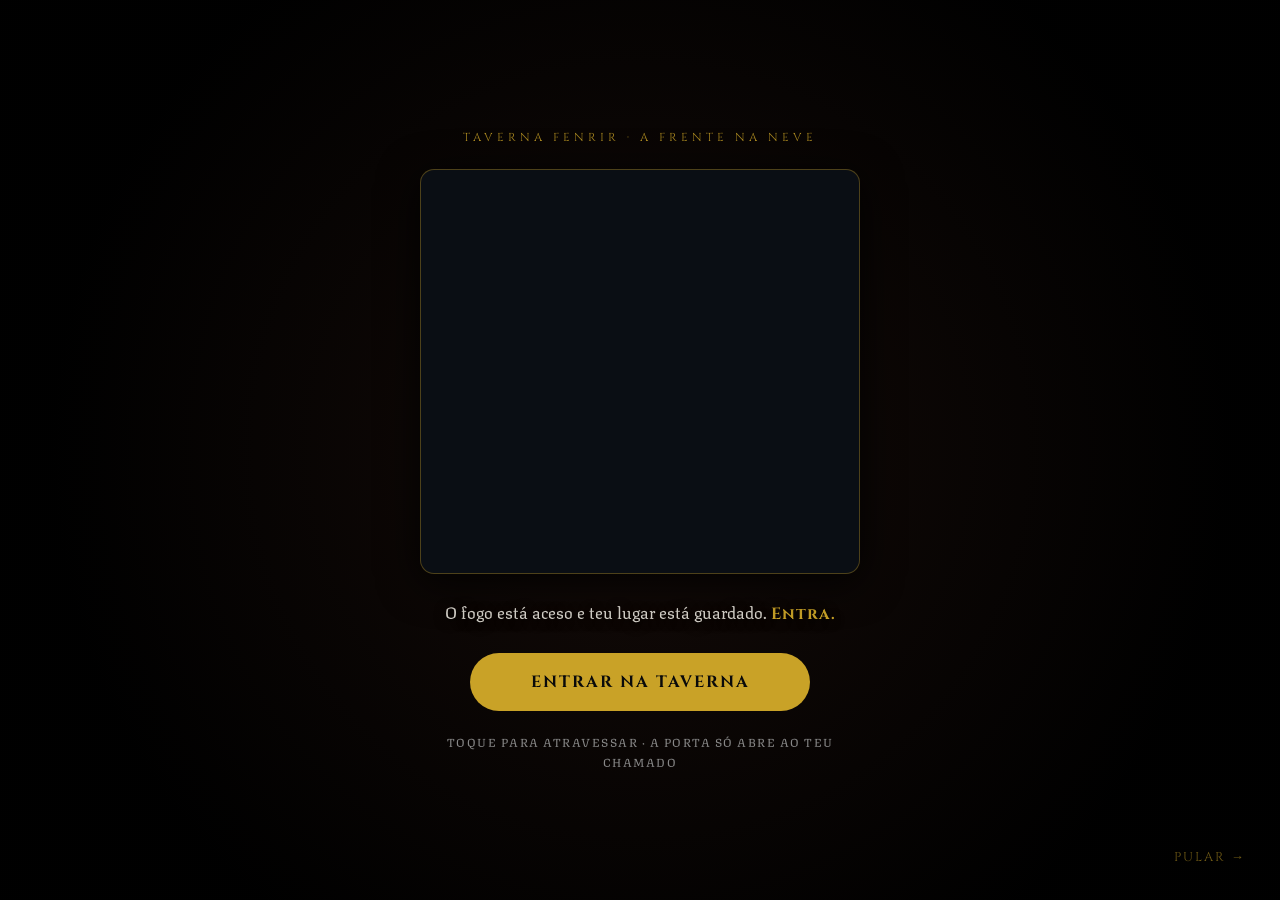
==== commit 717855e3: "Adiciona botões Pular (entrada + transição de porta)" ====
--- a/index.html
+++ b/index.html
@@ -35,9 +35,10 @@
       </video>
     </div>
     <p class="entrada-frase">O fogo está aceso e teu lugar está guardado. <strong>Entra.</strong></p>
-    <button class="btn-entrar" onclick="Taverna.entrar()">ENTRAR NA TAVERNA</button>
+    <button class="btn-entrar" id="btnEntrar" onclick="Taverna.entrar()">ENTRAR NA TAVERNA</button>
     <div class="entrada-hint">Toque para atravessar · a porta só abre ao teu chamado</div>
   </div>
+  <button class="btn-pular-entrada" id="btnPularEntrada" onclick="Taverna.pularEntrada()">Pular →</button>
 </div>
 
 <!-- EFEITO DE LUMINOSIDADE (transição da entrada para intro) -->
@@ -52,6 +53,7 @@
     <iframe id="transicaoIframe" allow="autoplay; encrypted-media" title="Transição"></iframe>
   </div>
   <div class="transicao-titulo" id="transicaoTitulo"></div>
+  <button class="btn-pular-transicao" id="btnPularTransicao" onclick="Taverna.pularTransicao()">Pular →</button>
 </div>
 
 <!-- APP -->
@@ -76,15 +78,14 @@
         <source src="assets/video/hero-salao.mp4" type="video/mp4">
       </video>
       <div class="hero-overlay"></div>
-     
-      <div class="hero-conteudo">
-      
-        <button class="btn-historia" onclick="Taverna.irParaPortal('contos')">
-          <span class="btn-historia-icone">▶</span> OUVIR AS HISTÓRIAS
-        </button>
-        <p class="hero-sub">O fogo está aceso. Escolha uma porta.</p>
-        <div class="setas"><span>⌄</span><span>⌄</span></div>
-      </div>
+    </div>
+
+    <div class="hero-conteudo-abaixo">
+      <button class="btn-historia" onclick="Taverna.irParaPortal('contos')">
+        <span class="btn-historia-icone">▶</span> OUVIR AS HISTÓRIAS
+      </button>
+      <p class="hero-sub">O fogo está aceso. Escolha uma porta.</p>
+      <div class="setas"><span>⌄</span></div>
     </div>
 
     <!-- TÍTULO DAS PORTAS -->
@@ -197,10 +198,6 @@
     <div class="imagem-abertura" id="casacosAbertura"></div>
     <div class="venda-texto" id="casacosTexto"></div>
     <div class="imagem-propaganda" id="casacosPropaganda"></div>
-    <h3 class="hall-titulo">Feminino</h3>
-    <div class="slot-grid" data-prefix="casacos-fem" data-count="6"></div>
-    <h3 class="hall-titulo">Masculino</h3>
-    <div class="slot-grid" data-prefix="casacos-masc" data-count="6"></div>
     <div class="centro">
       <a class="btn-venda" id="casacosLink" target="_blank" rel="noopener"></a>
     </div>
@@ -272,10 +269,10 @@
     <h2 id="historiaTitulo"></h2>
     <div class="historia-sub" id="historiaSub"></div>
 
-    <div class="historia-abas-nav" id="historiaAbasNav"></div>
-
     <div class="historia-texto" id="historiaTexto"></div>
     <div class="historia-rodape" id="historiaRodape"></div>
+
+    <div class="historia-abas-bolinhas" id="historiaAbasBolinhas"></div>
 
     <!-- BALÕES CURTIR / COMPARTILHAR -->
     <div class="historia-acoes">
@@ -291,6 +288,12 @@
       <p class="acao-texto" id="acaoTexto">Acenda essa história</p>
     </div>
 
+    <!-- NAVEGAÇÃO -->
+    <div class="historia-nav" id="historiaNav">
+      <button id="btnHistoriaAnterior" onclick="Taverna.fecharHistoria()">← Voltar ao Salão</button>
+      <button id="btnHistoriaProxima" onclick="Taverna.proximaAba()">Fechar ✕</button>
+    </div>
+
     <!-- PROPAGANDA -->
     <div class="imagem-propaganda" id="historiaPropaganda"></div>
 
@@ -303,12 +306,6 @@
     <div class="historia-audio" id="historiaAudioBox">
       <button id="historiaAudioBtn" onclick="Taverna.toggleHistoriaAudio()">▶</button>
       <span>Ouça a Runa contar esta história</span>
-    </div>
-
-    <!-- NAVEGAÇÃO -->
-    <div class="historia-nav" id="historiaNav">
-      <button id="btnHistoriaAnterior" onclick="Taverna.fecharHistoria()">← Voltar ao Salão</button>
-      <button id="btnHistoriaProxima" onclick="Taverna.proximaAba()">Fechar ✕</button>
     </div>
 
     <!-- SELOS -->
--- a/styles.css
+++ b/styles.css
@@ -3,11 +3,14 @@
    ============================================================ */
 
 * { margin: 0; padding: 0; box-sizing: border-box; }
-html { scroll-behavior: smooth; }
+html { scroll-behavior: smooth; background: #0d0806; }
 
 body {
-  background:
-    radial-gradient(ellipse at 50% 0%, #2a1a10 0%, #1a0f08 45%, #0d0806 100%) fixed;
+  background-color: #0d0806;
+  background-image: radial-gradient(ellipse at 50% 0%, #2a1a10 0%, #1a0f08 45%, #0d0806 100%);
+  background-repeat: no-repeat;
+  background-attachment: scroll;
+  background-size: 100% 100vh;
   color: #d8d4cc;
   font-family: 'Texturina', serif;
   font-size: 16px;
@@ -212,10 +215,12 @@
 
 /* HERO */
 .hero-runa {
-  position: relative; height: 100vh; min-height: 640px; /* ← ALTERADO */
-  overflow: hidden; display: flex; flex-direction: column;
-  align-items: center; justify-content: flex-end;
-  text-align: center; background: #000;
+  position: relative;
+  width: 100%;
+  aspect-ratio: 9 / 16;
+  max-height: 100dvh;
+  overflow: hidden;
+  background: #000;
 }
 .hero-runa iframe {
   position: absolute; top: 50%; left: 50%;
@@ -707,8 +712,12 @@
   background: linear-gradient(to right, transparent, rgba(201,162,39,.4), transparent);
 }
 .footer-selos {
-  display: flex; flex-wrap: wrap; justify-content: center;
-  gap: 22px 32px;
+  display: grid;
+  grid-template-columns: repeat(3, 1fr);
+  gap: 22px 16px;
+  max-width: 480px;
+  margin: 0 auto;
+  justify-items: center;
 }
 .selo-footer {
   display: flex; flex-direction: column; align-items: center;
@@ -734,6 +743,9 @@
 .selo-footer span {
   font-family: 'Cinzel', serif; font-size: .72rem;
   color: var(--dourado); letter-spacing: 1px; text-transform: uppercase;
+  text-align: center;
+  line-height: 1.3;
+  max-width: 100px;
 }
 
 .footer-titulo {
@@ -746,20 +758,16 @@
   max-width: 380px; margin: 0 auto;
 }
 .footer-loja-item {
-  display: flex; justify-content: space-between; align-items: center;
-  padding: 12px 20px;
-  background: rgba(13,8,6,.6);
-  border: 1px solid rgba(201,162,39,.18);
-  border-radius: 10px;
-  color: var(--texto); font-size: .92rem;
-  cursor: pointer; transition: all .3s;
+  padding: 8px 0;
+  color: var(--texto);
+  font-size: .95rem;
+  cursor: pointer;
+  transition: color .3s;
+  text-align: left;
 }
 .footer-loja-item:hover {
-  border-color: rgba(201,162,39,.6);
-  background: rgba(13,8,6,.9);
   color: var(--titulo);
 }
-.footer-loja-item .seta { color: var(--dourado); font-family: 'Cinzel', serif; }
 
 .footer-redes { text-align: center; }
 .redes-acima {
@@ -1514,7 +1522,7 @@
 
 .card-modal-foto {
   width: 100%;
-  aspect-ratio: 16/10;
+  aspect-ratio: 4/5;
   border-radius: 10px;
   overflow: hidden;
   margin-bottom: 20px;
@@ -1988,15 +1996,142 @@
    ============================================================ */
 .hero-video {
   position: absolute;
-  top: 50%;
-  left: 50%;
-  width: 100vw;
-  height: 56.25vw;
-  min-height: 100%;
-  min-width: 177.77vh;
-  transform: translate(-50%, -50%) scale(1.3);
+  top: 0;
+  left: 0;
+  width: 100%;
+  height: 100%;
+  object-fit: cover;
+  object-position: center center;
   border: 0;
-  object-fit: cover;
   z-index: 0;
   pointer-events: none;
 }
+
+/* ============================================================
+   HERO — conteúdo abaixo do vídeo (botão, frase, setas)
+   Aplicado em 11/10/2026
+   ============================================================ */
+.hero-conteudo-abaixo {
+  text-align: center;
+  padding: 20px 20px 10px;
+  max-width: 640px;
+  margin: 0 auto;
+}
+
+.hero-conteudo-abaixo .btn-historia {
+  margin-bottom: 10px;
+}
+
+.hero-conteudo-abaixo .hero-sub {
+  margin-bottom: 4px;
+}
+
+.hero-conteudo-abaixo .setas {
+  margin-top: 6px;
+  font-size: 1.1rem;
+  opacity: .8;
+}
+
+/* ============================================================
+   ABAS DE CONTO — bolinhas indicadoras (padrão carrossel)
+   Aplicado em 11/10/2026
+   ============================================================ */
+.historia-abas-bolinhas {
+  display: flex;
+  justify-content: center;
+  gap: 10px;
+  margin-bottom: 24px;
+}
+
+.historia-abas-bolinhas span {
+  width: 10px;
+  height: 10px;
+  border-radius: 50%;
+  background: rgba(201,162,39,.25);
+  cursor: pointer;
+  transition: all .3s;
+}
+
+.historia-abas-bolinhas span.ativa {
+  background: #c9a227;
+  transform: scale(1.3);
+}
+
+/* ============================================================
+   PALETA — FUNDO MAIS QUENTE
+   14/10/2026
+   Testado no salão. Aprovado pra aplicar em todo o site.
+   ============================================================ */
+html {
+  background: #1f1710;
+}
+body {
+  background-color: #1f1710;
+  background-image: radial-gradient(ellipse at 50% 0%, #3e2a1a 0%, #251c14 45%, #1f1710 100%);
+  color: #d8ceb8;
+}
+#hall .porta {
+  background: #2a1f17;
+}
+
+/* ============================================================
+   PLACEHOLDER — gradiente do canto superior esquerdo
+   14/10/2026 — teste sutil
+   ============================================================ */
+.historia-forjada {
+  background:
+    linear-gradient(135deg, #2a1f17 0%, #1a1410 50%, #1a1410 100%);
+}
+
+/* Placeholder — gradiente reforçado + garantido */
+.historia-forjada {
+  background: linear-gradient(135deg, #3a2a1c 0%, #1f1710 50%, #1f1710 100%) !important;
+}
+
+
+/* ============================================================
+   BOTÕES DE PULAR — entrada e transição de porta
+   14/10/2026
+   ============================================================ */
+.btn-pular-entrada {
+  position: fixed;
+  bottom: 24px;
+  right: 20px;
+  background: transparent;
+  border: none;
+  color: rgba(201,162,39,.55);
+  font-family: 'Cinzel', serif;
+  font-size: .8rem;
+  letter-spacing: 2px;
+  text-transform: uppercase;
+  cursor: pointer;
+  padding: 10px 14px;
+  z-index: 1100;
+  transition: color .3s;
+}
+.btn-pular-entrada:hover {
+  color: #c9a227;
+}
+.entrada.hidden .btn-pular-entrada {
+  display: none;
+}
+
+.btn-pular-transicao {
+  position: absolute;
+  bottom: 30px;
+  right: 24px;
+  z-index: 3;
+  background: rgba(0,0,0,.7);
+  border: 1px solid var(--dourado);
+  color: var(--dourado);
+  padding: 10px 22px;
+  border-radius: 30px;
+  font-family: 'Cinzel', serif;
+  font-size: .85rem;
+  letter-spacing: 1px;
+  cursor: pointer;
+  display: none;
+}
+.overlay-video.active .btn-pular-transicao {
+  display: block;
+}
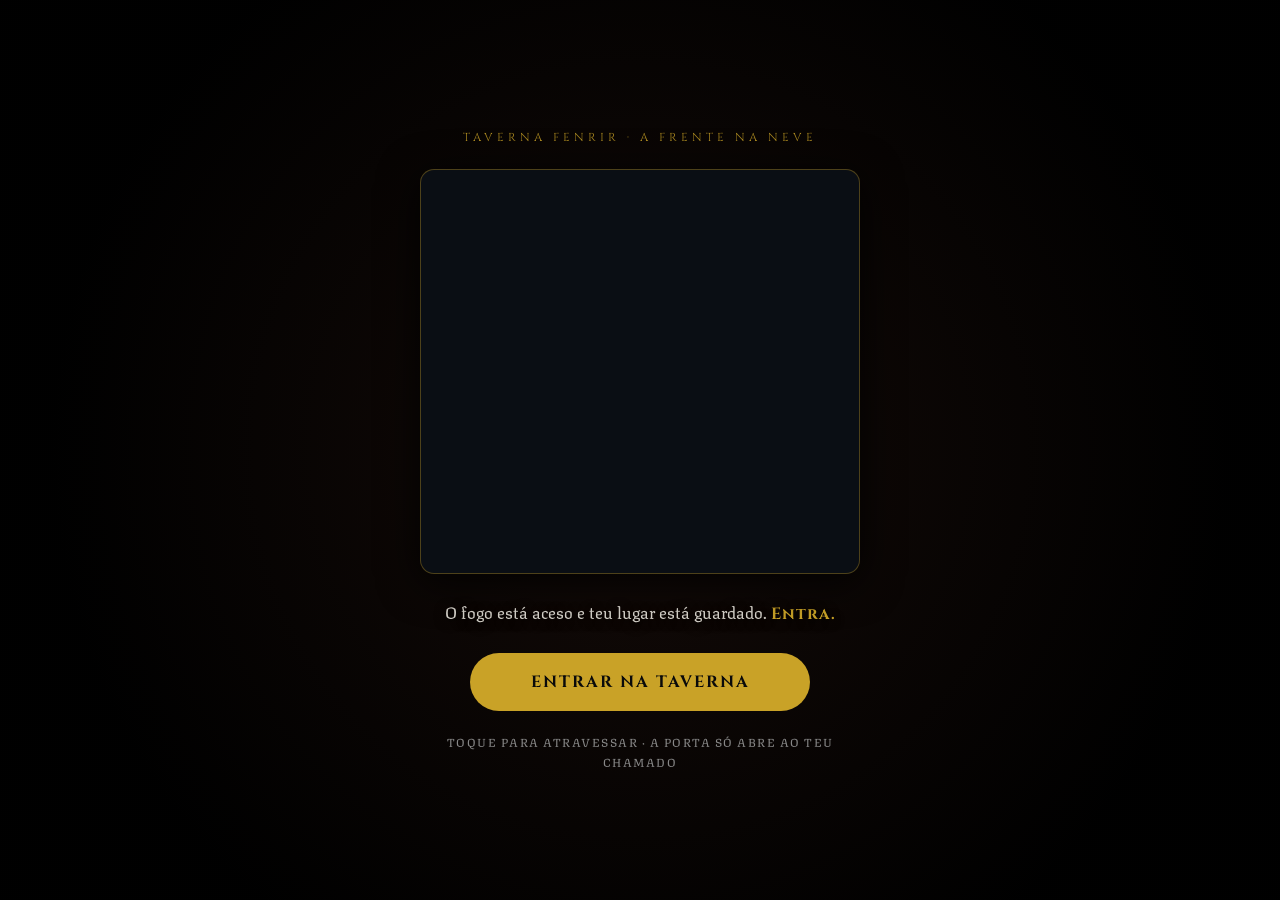
==== commit 39a26c6e: "HNC: imagem no fim do texto. Remove botão Pular da entrada (não era escopo)" ====
--- a/index.html
+++ b/index.html
@@ -38,7 +38,6 @@
     <button class="btn-entrar" id="btnEntrar" onclick="Taverna.entrar()">ENTRAR NA TAVERNA</button>
     <div class="entrada-hint">Toque para atravessar · a porta só abre ao teu chamado</div>
   </div>
-  <button class="btn-pular-entrada" id="btnPularEntrada" onclick="Taverna.pularEntrada()">Pular →</button>
 </div>
 
 <!-- EFEITO DE LUMINOSIDADE (transição da entrada para intro) -->
@@ -331,6 +330,10 @@
     <p class="hnc-modal-sub">NÃO ABRA ESSA PORTA</p>
     <div class="historia-texto hnc-texto" id="hncTexto"></div>
 
+    <div class="hnc-imagem hnc-imagem-fim">
+      <img src="assets/img/hnc-hero.webp" alt="A História Não Contada" onerror="this.parentElement.innerHTML='<div class=hnc-imagem-placeholder>Suba assets/img/hnc-hero.webp</div>'">
+    </div>
+
     <div class="historia-acoes">
       <div class="historia-acoes-baloes">
         <button class="acao-balao acao-curtir" id="acaoCurtirHNC" onclick="Taverna.curtirHNC()" aria-label="Curtir">
--- a/styles.css
+++ b/styles.css
@@ -2093,29 +2093,6 @@
    BOTÕES DE PULAR — entrada e transição de porta
    14/10/2026
    ============================================================ */
-.btn-pular-entrada {
-  position: fixed;
-  bottom: 24px;
-  right: 20px;
-  background: transparent;
-  border: none;
-  color: rgba(201,162,39,.55);
-  font-family: 'Cinzel', serif;
-  font-size: .8rem;
-  letter-spacing: 2px;
-  text-transform: uppercase;
-  cursor: pointer;
-  padding: 10px 14px;
-  z-index: 1100;
-  transition: color .3s;
-}
-.btn-pular-entrada:hover {
-  color: #c9a227;
-}
-.entrada.hidden .btn-pular-entrada {
-  display: none;
-}
-
 .btn-pular-transicao {
   position: absolute;
   bottom: 30px;
